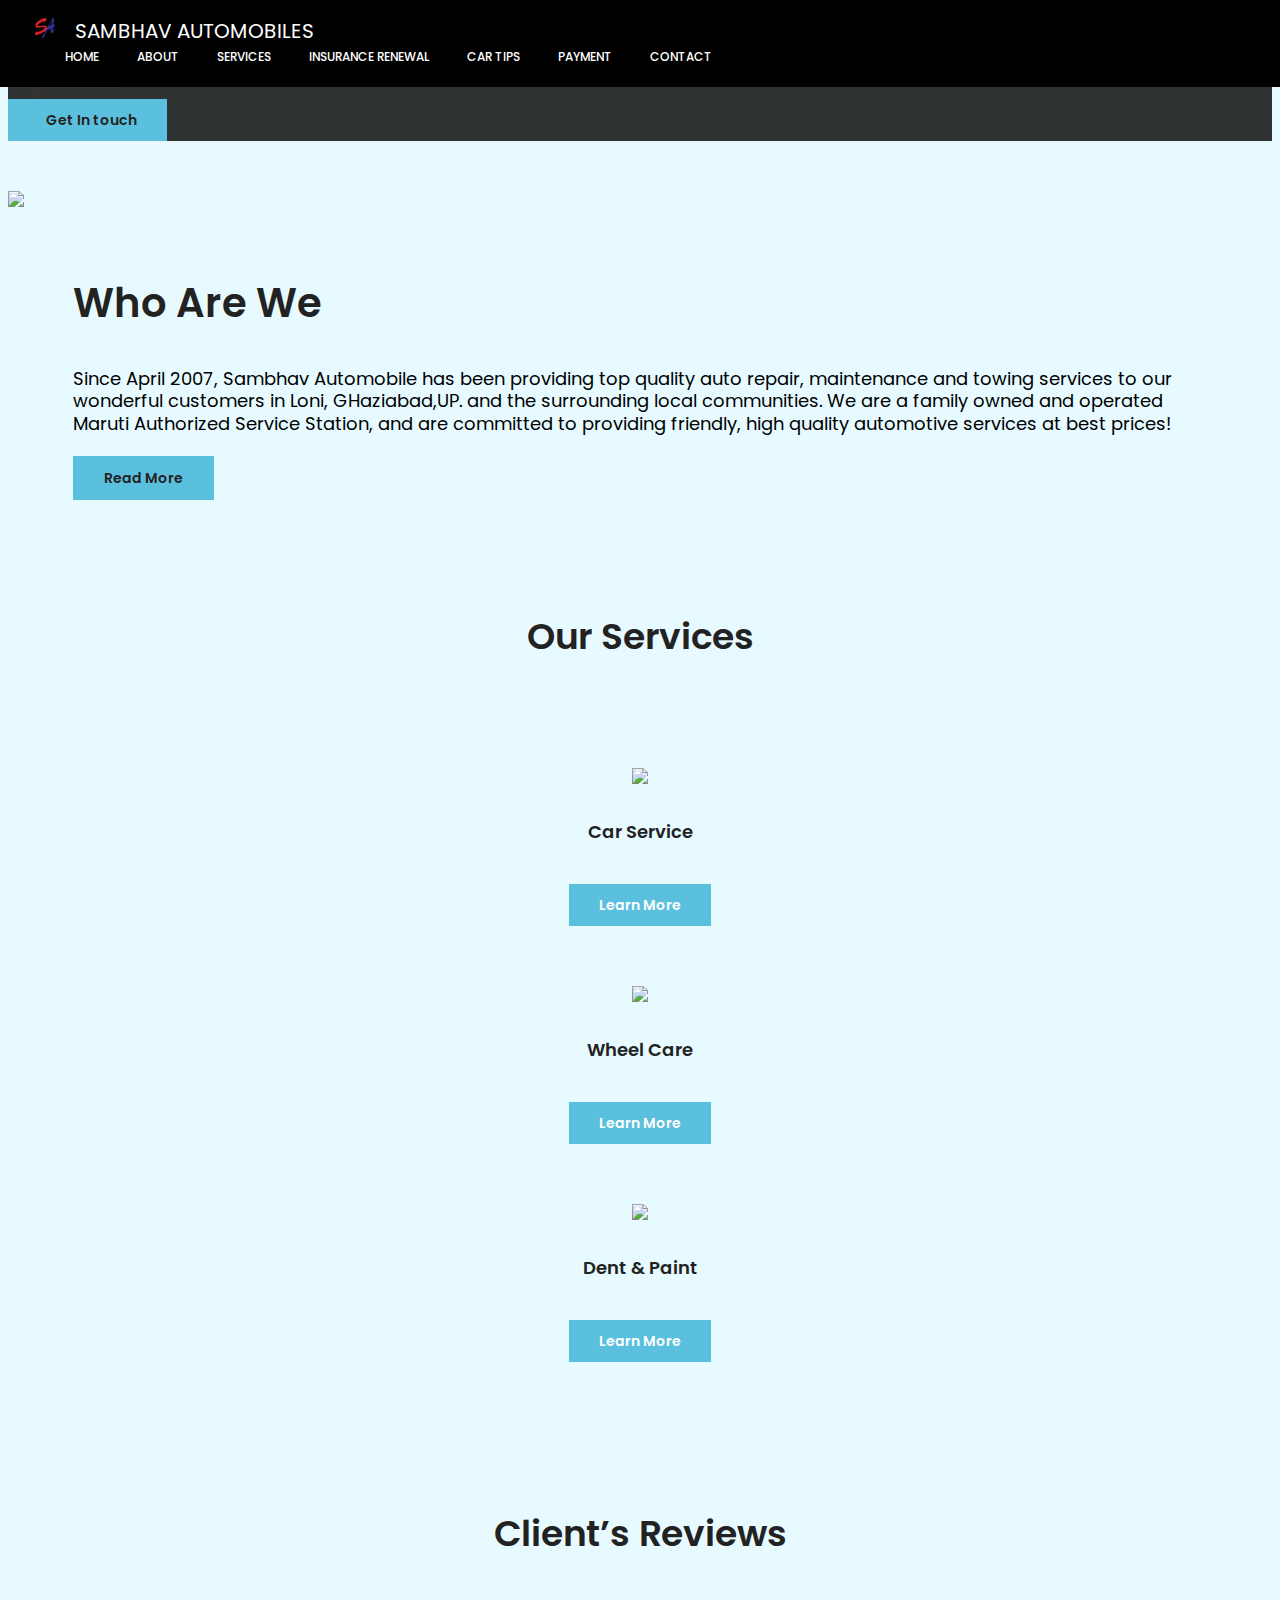
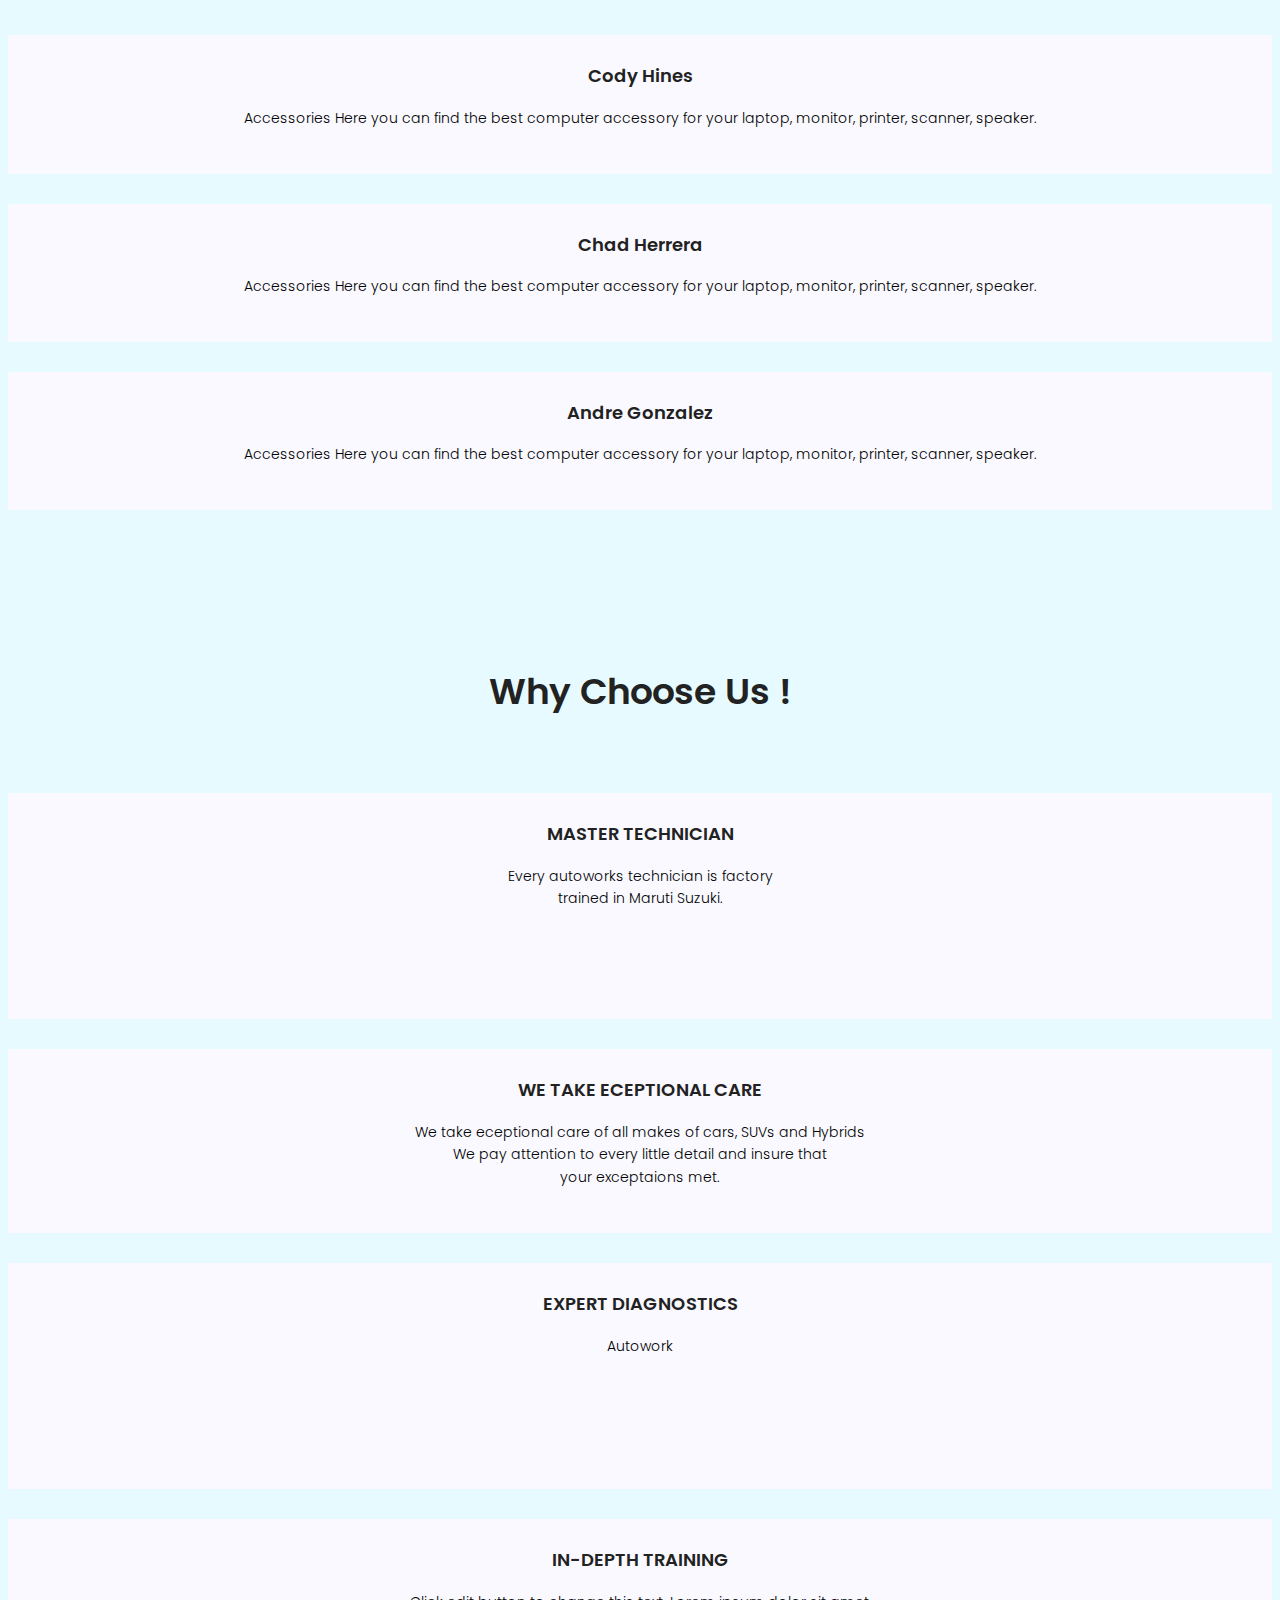
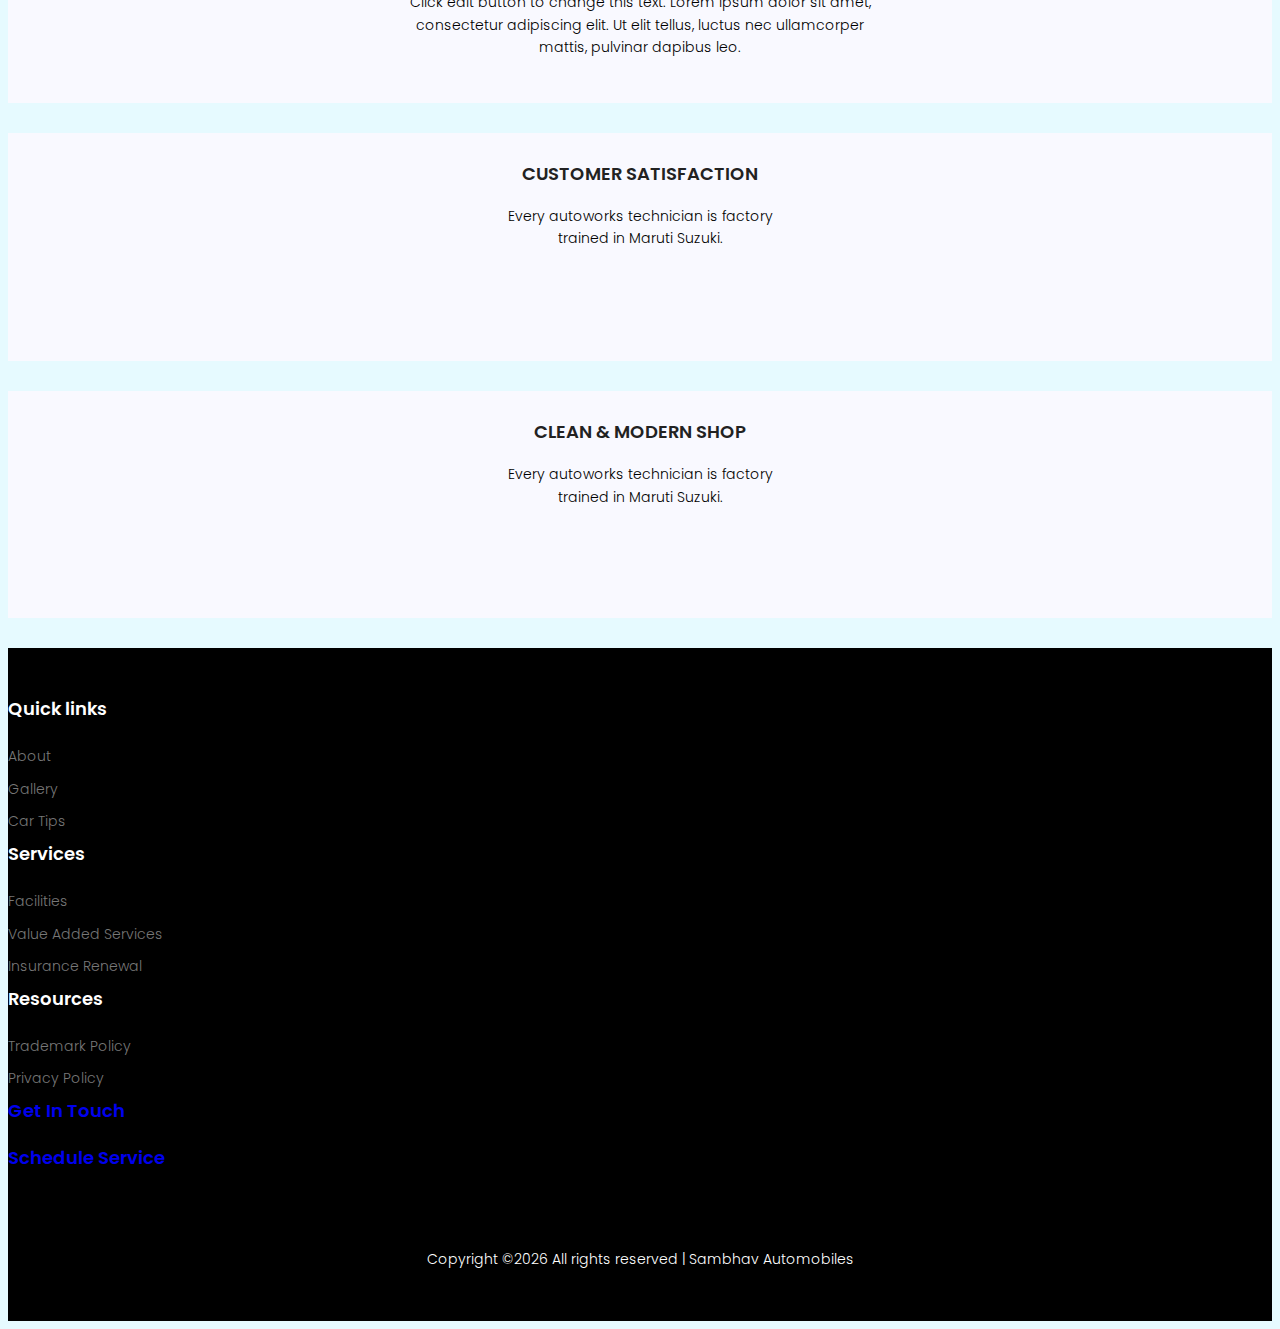
==== index.html @ 6af75072 "17th Sept 2019" ====
<!DOCTYPE html>
	<html lang="zxx" class="no-js">
	<head>
		<!-- Mobile Specific Meta -->
		<meta name="viewport" content="width=device-width, initial-scale=1, shrink-to-fit=no">
		<!-- Favicon-->
		<link rel="shortcut icon" href="img/fav.png">
		<!-- Author Meta -->
		<meta name="author" content="saksham_johri">
		<!-- Meta Description -->
		<meta name="description" content="">
		<!-- Meta Keyword -->
		<meta name="keywords" content="">
		<!-- meta character set -->
		<meta charset="UTF-8">
		<!-- Site Title -->
		<title>Sambhav Automobiles</title>

		<link href="https://fonts.googleapis.com/css?family=Poppins:100,200,400,300,500,600,700" rel="stylesheet"> 
			<!--
			CSS
			============================================= -->
			<link rel="stylesheet" href="css/linearicons.css">
			<link rel="stylesheet" href="css/font-awesome.min.css">
			<link rel="stylesheet" href="css/bootstrap.css">
			<link rel="stylesheet" href="css/magnific-popup.css">
			<link rel="stylesheet" href="css/nice-select.css">							
			<link rel="stylesheet" href="css/animate.min.css">
			<link rel="stylesheet" href="css/jquery-ui.css">			
			<link rel="stylesheet" href="css/main.css">
		</head>
        
		<body>	
			  <header id="header">
		  		
			    <div class="container main-menu">
			    	<div class="row align-items-center justify-content-between d-flex">
			    		<a href="index.html"><img src="logo/fav.png" title="Sambhav Automobiles" height="20px" width="20px"><b style="color: white; font-size: 20px; padding-left: 20px">SAMBHAV AUTOMOBILES</b></a>		
						<nav id="nav-menu-container">
							<ul class="nav-menu">
							     <li class="menu-active"><a href="index.html">Home</a></li>
							     <li class="menu-has-children"><a href="">About</a>
                                     <ul>
							         <li><a href="about.html">About Us</a></li>
							         <li><a href="gallery.html">Gallery</a></li>
                                     <li><a href="#">Review</a></li>
                                    </ul>
                                </li>
                                 <li class="menu-has-children"><a href="">Services</a>
                                    <ul>
							         <li><a href="facilities.html">Facilities</a></li>
							         <li><a href="value_added_services.html">Value Added Services</a></li>
                                     <li><a href="#">Pick &amp; Drop</a></li>
                                    </ul>
                                 </li>
                                 <li><a href="#">Insurance Renewal</a></li>
							     <li><a href="car_tips.html">Car Tips</a></li>
                                 <li><a href="#">Payment</a></li>                                
							     <li><a href="contact.html">Contact</a></li>
							</ul>
						</nav><!-- #nav-menu-container -->		
			    	</div>
			    </div>
			  </header><!-- #header -->

			<!-- start banner Area -->
			<section class="banner-area relative" id="home">
				<div class="overlay overlay-bg"></div>	
				<div class="container">
					<div class="row fullscreen d-flex align-items-center justify-content-between">
						<div class="banner-content col-lg-6 col-md-6 ">
							<h2 class="text-uppercase" style="color: white; font-size: 38px">
								Get Best &amp; Assured Services<br>
                                At Your Vehicle's Favourite<br>
                                Service Spot!!<br><br>				
							</h2>
                            <a href="contact.html" class="primary-btn text-uppercase"><i class="fa fa-phone" style="padding-right: 8px"></i>Get In touch</a>
                            
						</div>
																	
					</div>
				</div>					
			</section>
			<!-- End banner Area -->	

			<!-- Start home-about Area -->
			<section class="home-about-area section-gap">
				<div class="container">
					<div class="row align-items-center">
						<div class="col-lg-6 about-left">
							<img class="img-fluid" src="img/about-img.jpg">
						</div>
						<div class="col-lg-6 about-right">
							<h1 style="font-size: 40px">Who Are We</h1>
							<p style="font-size: 18px;">
                                <strong><br>Since April 2007, Sambhav Automobile has been providing top quality auto repair, maintenance and towing services to our wonderful customers in Loni, GHaziabad,UP. and the surrounding local communities. We are a family owned and operated Maruti Authorized Service Station, and are committed to providing friendly, high quality automotive services at best prices!</strong>
                            </p>
							<a class="text-uppercase primary-btn" href="about.html">Read More</a>
						</div>
					</div>
				</div>	
			</section>
			<!-- End home-about Area -->
			
			<!-- Start services Area -->
			<section class="services-area pb-120">
				<div class="container">
					<div class="row section-title">
						<h1>Our Services</h1>
                        
                        <span class="elementor-divider-separator"></span>
					</div>
					<div class="row">
						<div class="col-lg-4 single-service">
							<img src="img/car.jpg">
							<a href="#"><h4>Car Service<br><br></h4></a>
							<a class="text-uppercase primary-btn" href="about.html">Learn More</a>
						</div>
						<div class="col-lg-4 single-service">
							<img src="img/wheel.jpg">
							<a href="#"><h4>Wheel Care<br><br></h4></a>
							<a class="text-uppercase primary-btn" href="about.html">Learn More</a>
						</div>
						<div class="col-lg-4 single-service">
							<img src="img/dent.jpg">
							<a href="#"><h4>Dent &amp; Paint<br><br></h4></a>
							<a class="text-uppercase primary-btn" href="about.html">Learn More</a>
						</div>												
					</div>	
				</div>	
			</section>
			<!-- End services Area -->
			
			<!-- Start reviews Area -->
			<section class="reviews-area">
				<div class="container">
					<div class="row section-title">
						<h1>Client’s Reviews</h1>
						
					</div>					
					<div class="row">
						<div class="col-lg-4 col-md-6">
							<div class="single-review">
								<h4>Cody Hines</h4>
								<p>
									Accessories Here you can find the best computer accessory for your laptop, monitor, printer, scanner, speaker.
								</p>
								<div class="star">
									<span class="fa fa-star checked"></span>
									<span class="fa fa-star checked"></span>
									<span class="fa fa-star checked"></span>
									<span class="fa fa-star"></span>
									<span class="fa fa-star"></span>
								</div>
							</div>
						</div>	
						<div class="col-lg-4 col-md-6">
							<div class="single-review">
								<h4>Chad Herrera</h4>
								<p>
									Accessories Here you can find the best computer accessory for your laptop, monitor, printer, scanner, speaker.
								</p>
								<div class="star">
									<span class="fa fa-star checked"></span>
									<span class="fa fa-star checked"></span>
									<span class="fa fa-star checked"></span>
									<span class="fa fa-star"></span>
									<span class="fa fa-star"></span>
								</div>
							</div>
						</div>	
						<div class="col-lg-4 col-md-6">
							<div class="single-review">
								<h4>Andre Gonzalez</h4>
								<p>
									Accessories Here you can find the best computer accessory for your laptop, monitor, printer, scanner, speaker.
								</p>
								<div class="star">
									<span class="fa fa-star checked"></span>
									<span class="fa fa-star checked"></span>
									<span class="fa fa-star checked"></span>
									<span class="fa fa-star"></span>
									<span class="fa fa-star"></span>
								</div>
							</div>
						</div>	
					</div>
				</div>	
			</section>
			<!-- End reviews Area -->
						
			<!-- Start latest-blog Area -->
			<section class="reviews-area">
				<div class="container">
					<div class="row section-title">
						<h1><br><br><br>Why Choose Us !</h1>
						
					</div>					
					<div class="row">
						<div class="col-lg-4 col-md-6">
							<div class="single-review" style="padding-bottom: 95px">
								<h4>MASTER TECHNICIAN</h4>
								<p>
									Every autoworks technician is factory<br>
                                    trained in Maruti Suzuki.
                                </p>
								
							</div>
						</div>
                        
                        <div class="col-lg-4 col-md-6">
							<div class="single-review">
								<h4>WE TAKE ECEPTIONAL CARE</h4>
								<p>
									We take eceptional care of all makes of cars, SUVs and Hybrids<br>
                                    We pay attention to every little detail and insure that<br>
                                    your exceptaions met.
                                </p>
								
							</div>
						</div>
                        
                        <div class="col-lg-4 col-md-6">
							<div class="single-review" style="padding-bottom: 118px">
								<h4>EXPERT DIAGNOSTICS</h4>
								<p>
									Autowork
                                </p>
								
							</div>
						</div>
                        
                        <div class="col-lg-4 col-md-6">
							<div class="single-review">
								<h4>IN-DEPTH TRAINING</h4>
								<p>
									Click edit button to change this text. Lorem ipsum dolor sit amet,<br>
                                    consectetur adipiscing elit. Ut elit tellus, luctus nec ullamcorper<br>
                                    mattis, pulvinar dapibus leo.
                                </p>
								
							</div>
						</div>
                        
                        <div class="col-lg-4 col-md-6">
							<div class="single-review" style="padding-bottom: 97px">
								<h4>CUSTOMER SATISFACTION</h4>
								<p>
									Every autoworks technician is factory<br>
                                    trained in Maruti Suzuki.
                                </p>
								
							</div>
						</div>
                        
                        <div class="col-lg-4 col-md-6">
							<div class="single-review" style="padding-bottom: 96px">
								<h4>CLEAN &amp; MODERN SHOP</h4>
								<p>
									Every autoworks technician is factory<br>
                                    trained in Maruti Suzuki.
                                </p>
								
							</div>
						</div>
						
							
					</div>
				</div>	
			</section>
			<!-- End latest-blog Area -->
			
			<!-- start footer Area -->		
			<footer class="footer-area section-gap">
				<div class="container">
					<div class="row">
						<div class="col-lg-2 col-md-6 col-sm-6">
							<div class="single-footer-widget">
								<h6>Quick links</h6>
								<ul>
									<li><a href="about.html">About</a></li>
									<li><a href="gallery.html">Gallery</a></li>
									<li><a href="car_tips.html">Car Tips</a></li>
									
								</ul>								
							</div>
						</div>
						<div class="col-lg-2 col-md-6 col-sm-6">
							<div class="single-footer-widget">
								<h6>Services</h6>
								<ul>
									<li><a href="facilities.html">Facilities</a></li>
									<li><a href="value_added_services.html">Value Added Services</a></li>
									<li><a href="#">Insurance Renewal</a></li>
									
								</ul>								
							</div>
						</div>
						<div class="col-lg-2 col-md-6 col-sm-6">
							<div class="single-footer-widget">
								<h6>Resources</h6>
								<ul>
									<li><a href="trademark-policy.html">Trademark Policy</a></li>
									<li><a href="privacy_policy.html">Privacy Policy</a></li>
									
								</ul>								
							</div>
						</div>												
						<div class="col-lg-5 col-md-6 col-sm-6 social-widget">
							<div class="single-footer-widget">
                                <h6><a href="contact.html">Get In Touch</a></h6>
								<h6><a href="#">Schedule Service</a></h6>
							</div>
						</div>							
						
						<p class="mt-80 mx-auto footer-text col-lg-12" style="color: white">
                            Copyright &copy;<script>document.write(new Date().getFullYear());</script> All rights reserved | Sambhav Automobiles
                        </p>
																
					</div>
				</div>
				</footer>	
			<!-- End footer Area -->	

			<script src="js/vendor/jquery-2.2.4.min.js"></script>
			<script src="https://cdnjs.cloudflare.com/ajax/libs/popper.js/1.12.9/umd/popper.min.js" integrity="sha384-ApNbgh9B+Y1QKtv3Rn7W3mgPxhU9K/ScQsAP7hUibX39j7fakFPskvXusvfa0b4Q" crossorigin="anonymous"></script>
			<script src="js/vendor/bootstrap.min.js"></script>			
			<script src="https://maps.googleapis.com/maps/api/js?key=AIzaSyBhOdIF3Y9382fqJYt5I_sswSrEw5eihAA"></script>
  			<script src="js/easing.min.js"></script>			
			<script src="js/hoverIntent.js"></script>
			<script src="js/superfish.min.js"></script>	
			<script src="js/jquery.ajaxchimp.min.js"></script>
			<script src="js/jquery.magnific-popup.min.js"></script>	
 			<script src="js/jquery-ui.js"></script>								
			<script src="js/jquery.nice-select.min.js"></script>							
			<script src="js/mail-script.js"></script>	
			<script src="js/main.js"></script>	
		</body>
	</html>
---- css/main.css ----
/******************************************************************
Theme Name: Taxi 
Description: 
Author: Colorlib
Author URI: 
Version: 1.0
Created: 07/04/2018
******************************************************************/
/*------------------------------------------------------------------


-------------------------------------------------------------------*/
/*------------------------------------------------------------------
[Table of contents]

1.  Basic Styles
	1.1	Variables
	1.2	Mixins
	1.3	Flexbox
	1.4	Reset
2.  Elements
3.  Menu Style 
4.  Home Page Style
5.  Blog Styles
6.  Contact Page Style
7.  Footer Style

-------------------------------------------------------------------*/
/* =================================== */
/*  Font Family and Colors Styles
/* =================================== */
/*

$primary-font	: 'Poppins', sans-serif;
---------------------------------------------

$primary-color	: #5bc0de;
$title-color	: #222222;
$text-color		: #777777;

$white			: #fff;
$offwhite		: #f9f9ff;
$black			: #222;

*/
/* =================================== */
/*  Basic Style 
/* =================================== */
::-moz-selection {
  /* Code for Firefox */
  background-color: #5bc0de;
  color: #fff;
}

::selection {
  background-color: #5bc0de;
  color: #fff;
}

::-webkit-input-placeholder {
  /* WebKit, Blink, Edge */
  color: #777777;
  font-weight: 300;
}

:-moz-placeholder {
  /* Mozilla Firefox 4 to 18 */
  color: #777777;
  opacity: 1;
  font-weight: 300;
}

::-moz-placeholder {
  /* Mozilla Firefox 19+ */
  color: #777777;
  opacity: 1;
  font-weight: 300;
}

:-ms-input-placeholder {
  /* Internet Explorer 10-11 */
  color: #777777;
  font-weight: 300;
}

::-ms-input-placeholder {
  /* Microsoft Edge */
  color: #777777;
  font-weight: 300;
}

body {
  
  font-family: "Poppins", sans-serif;
  font-size: 14px;
  font-weight: 300;
  line-height: 1.625em;
  position: relative;
    background-color: #e6faff;
}

ol, ul {
  margin: 0;
  padding: 0;
  list-style: none;
}

select {
  display: block;
}

figure {
  margin: 0;
}

a {
  -webkit-transition: all 0.3s ease 0s;
  -moz-transition: all 0.3s ease 0s;
  -o-transition: all 0.3s ease 0s;
  transition: all 0.3s ease 0s;
}

iframe {
  border: 0;
}

a, a:focus, a:hover {
  text-decoration: none;
  outline: 0;
}

.btn.active.focus,
.btn.active:focus,
.btn.focus,
.btn.focus:active,
.btn:active:focus,
.btn:focus {
  text-decoration: none;
  outline: 0;
}

.card-panel {
  margin: 0;
  padding: 60px;
}

/**
 *  Typography
 *
 **/
.btn i, .btn-large i, .btn-floating i, .btn-large i, .btn-flat i {
  font-size: 1em;
  line-height: inherit;
}

.gray-bg {
  background: #f9f9ff;
}

h1, h2, h3,
h4, h5, h6 {
  font-family: "Poppins", sans-serif;
  color: #222222;
  line-height: 1.2em !important;
  margin-bottom: 0;
  margin-top: 0;
  font-weight: 600;
}

.h1, .h2, .h3,
.h4, .h5, .h6 {
  margin-bottom: 0;
  margin-top: 0;
  font-family: "Poppins", sans-serif;
  font-weight: 600;
  color: #222222;
}

h1, .h1 {
  font-size: 36px;
}

h2, .h2 {
  font-size: 30px;
}

h3, .h3 {
  font-size: 24px;
}

h4, .h4 {
  font-size: 18px;
}

h5, .h5 {
  font-size: 16px;
}

h6, .h6 {
  font-size: 14px;
  color: #222222;
}

td, th {
  border-radius: 0px;
}

/**
 * For modern browsers
 * 1. The space content is one way to avoid an Opera bug when the
 *    contenteditable attribute is included anywhere else in the document.
 *    Otherwise it causes space to appear at the top and bottom of elements
 *    that are clearfixed.
 * 2. The use of `table` rather than `block` is only necessary if using
 *    `:before` to contain the top-margins of child elements.
 */
.clear::before, .clear::after {
  content: " ";
  display: table;
}

.clear::after {
  clear: both;
}

.fz-11 {
  font-size: 11px;
}

.fz-12 {
  font-size: 12px;
}

.fz-13 {
  font-size: 13px;
}

.fz-14 {
  font-size: 14px;
}

.fz-15 {
  font-size: 15px;
}

.fz-16 {
  font-size: 16px;
}

.fz-18 {
  font-size: 18px;
}

.fz-30 {
  font-size: 30px;
}

.fz-48 {
  font-size: 48px !important;
}

.fw100 {
  font-weight: 100;
}

.fw300 {
  font-weight: 300;
}

.fw400 {
  font-weight: 400 !important;
}

.fw500 {
  font-weight: 500;
}

.f700 {
  font-weight: 700;
}

.fsi {
  font-style: italic;
}

.mt-10 {
  margin-top: 10px;
}

.mt-15 {
  margin-top: 15px;
}

.mt-20 {
  margin-top: 20px;
}

.mt-25 {
  margin-top: 25px;
}

.mt-30 {
  margin-top: 30px;
}

.mt-35 {
  margin-top: 35px;
}

.mt-40 {
  margin-top: 40px;
}

.mt-50 {
  margin-top: 50px;
}

.mt-60 {
  margin-top: 60px;
}

.mt-70 {
  margin-top: 70px;
}

.mt-80 {
  margin-top: 80px;
}

.mt-100 {
  margin-top: 100px;
}

.mt-120 {
  margin-top: 120px;
}

.mt-150 {
  margin-top: 150px;
}

.ml-0 {
  margin-left: 0 !important;
}

.ml-5 {
  margin-left: 5px !important;
}

.ml-10 {
  margin-left: 10px;
}

.ml-15 {
  margin-left: 15px;
}

.ml-20 {
  margin-left: 20px;
}

.ml-30 {
  margin-left: 30px;
}

.ml-50 {
  margin-left: 50px;
}

.mr-0 {
  margin-right: 0 !important;
}

.mr-5 {
  margin-right: 5px !important;
}

.mr-15 {
  margin-right: 15px;
}

.mr-10 {
  margin-right: 10px;
}

.mr-20 {
  margin-right: 20px;
}

.mr-30 {
  margin-right: 30px;
}

.mr-50 {
  margin-right: 50px;
}

.mb-0 {
  margin-bottom: 0px;
}

.mb-0-i {
  margin-bottom: 0px !important;
}

.mb-5 {
  margin-bottom: 5px;
}

.mb-10 {
  margin-bottom: 10px;
}

.mb-15 {
  margin-bottom: 15px;
}

.mb-20 {
  margin-bottom: 20px;
}

.mb-25 {
  margin-bottom: 25px;
}

.mb-30 {
  margin-bottom: 30px;
}

.mb-40 {
  margin-bottom: 40px;
}

.mb-50 {
  margin-bottom: 50px;
}

.mb-60 {
  margin-bottom: 60px;
}

.mb-70 {
  margin-bottom: 70px;
}

.mb-80 {
  margin-bottom: 80px;
}

.mb-90 {
  margin-bottom: 90px;
}

.mb-100 {
  margin-bottom: 100px;
}

.pt-0 {
  padding-top: 0px;
}

.pt-10 {
  padding-top: 10px;
}

.pt-15 {
  padding-top: 15px;
}

.pt-20 {
  padding-top: 20px;
}

.pt-25 {
  padding-top: 25px;
}

.pt-30 {
  padding-top: 30px;
}

.pt-40 {
  padding-top: 40px;
}

.pt-50 {
  padding-top: 50px;
}

.pt-60 {
  padding-top: 60px;
}

.pt-70 {
  padding-top: 70px;
}

.pt-80 {
  padding-top: 80px;
}

.pt-90 {
  padding-top: 90px;
}

.pt-100 {
  padding-top: 100px;
}

.pt-120 {
  padding-top: 120px;
}

.pt-150 {
  padding-top: 150px;
}

.pt-170 {
  padding-top: 170px;
}

.pb-0 {
  padding-bottom: 0px;
}

.pb-10 {
  padding-bottom: 10px;
}

.pb-15 {
  padding-bottom: 15px;
}

.pb-20 {
  padding-bottom: 20px;
}

.pb-25 {
  padding-bottom: 25px;
}

.pb-30 {
  padding-bottom: 30px;
}

.pb-40 {
  padding-bottom: 40px;
}

.pb-50 {
  padding-bottom: 50px;
}

.pb-60 {
  padding-bottom: 60px;
}

.pb-70 {
  padding-bottom: 70px;
}

.pb-80 {
  padding-bottom: 80px;
}

.pb-90 {
  padding-bottom: 90px;
}

.pb-100 {
  padding-bottom: 100px;
}

.pb-120 {
  padding-bottom: 120px;
}

.pb-150 {
  padding-bottom: 150px;
}

.pr-30 {
  padding-right: 30px;
}

.pl-30 {
  padding-left: 30px;
}

.pl-90 {
  padding-left: 90px;
}

.p-40 {
  padding: 40px;
}

.float-left {
  float: left;
}

.float-right {
  float: right;
}

.text-italic {
  font-style: italic;
}

.text-white {
  color: #fff;
}

.text-black {
  color: #000;
}

.transition {
  -webkit-transition: all 0.3s ease 0s;
  -moz-transition: all 0.3s ease 0s;
  -o-transition: all 0.3s ease 0s;
  transition: all 0.3s ease 0s;
}

.section-full {
  padding: 100px 0;
}

.section-half {
  padding: 75px 0;
}

.text-center {
  text-align: center;
}

.text-left {
  text-align: left;
}

.text-rigth {
  text-align: right;
}

.flex {
  display: -webkit-box;
  display: -webkit-flex;
  display: -moz-flex;
  display: -ms-flexbox;
  display: flex;
}

.inline-flex {
  display: -webkit-inline-box;
  display: -webkit-inline-flex;
  display: -moz-inline-flex;
  display: -ms-inline-flexbox;
  display: inline-flex;
}

.flex-grow {
  -webkit-box-flex: 1;
  -webkit-flex-grow: 1;
  -moz-flex-grow: 1;
  -ms-flex-positive: 1;
  flex-grow: 1;
}

.flex-wrap {
  -webkit-flex-wrap: wrap;
  -moz-flex-wrap: wrap;
  -ms-flex-wrap: wrap;
  flex-wrap: wrap;
}

.flex-left {
  -webkit-box-pack: start;
  -ms-flex-pack: start;
  -webkit-justify-content: flex-start;
  -moz-justify-content: flex-start;
  justify-content: flex-start;
}

.flex-middle {
  -webkit-box-align: center;
  -ms-flex-align: center;
  -webkit-align-items: center;
  -moz-align-items: center;
  align-items: center;
}

.flex-right {
  -webkit-box-pack: end;
  -ms-flex-pack: end;
  -webkit-justify-content: flex-end;
  -moz-justify-content: flex-end;
  justify-content: flex-end;
}

.flex-top {
  -webkit-align-self: flex-start;
  -moz-align-self: flex-start;
  -ms-flex-item-align: start;
  align-self: flex-start;
}

.flex-center {
  -webkit-box-pack: center;
  -ms-flex-pack: center;
  -webkit-justify-content: center;
  -moz-justify-content: center;
  justify-content: center;
}

.flex-bottom {
  -webkit-align-self: flex-end;
  -moz-align-self: flex-end;
  -ms-flex-item-align: end;
  align-self: flex-end;
}

.space-between {
  -webkit-box-pack: justify;
  -ms-flex-pack: justify;
  -webkit-justify-content: space-between;
  -moz-justify-content: space-between;
  justify-content: space-between;
}

.space-around {
  -ms-flex-pack: distribute;
  -webkit-justify-content: space-around;
  -moz-justify-content: space-around;
  justify-content: space-around;
}

.flex-column {
  -webkit-box-direction: normal;
  -webkit-box-orient: vertical;
  -webkit-flex-direction: column;
  -moz-flex-direction: column;
  -ms-flex-direction: column;
  flex-direction: column;
}

.flex-cell {
  display: -webkit-box;
  display: -webkit-flex;
  display: -moz-flex;
  display: -ms-flexbox;
  display: flex;
  -webkit-box-flex: 1;
  -webkit-flex-grow: 1;
  -moz-flex-grow: 1;
  -ms-flex-positive: 1;
  flex-grow: 1;
}

.display-table {
  display: table;
}

.light {
  color: #fff;
}

.dark {
  color: #222;
}

.relative {
  position: relative;
}

.overflow-hidden {
  overflow: hidden;
}

.overlay {
  position: absolute;
  left: 0;
  right: 0;
  top: 0;
  bottom: 0;
}

.container.fullwidth {
  width: 100%;
}

.container.no-padding {
  padding-left: 0;
  padding-right: 0;
}

.no-padding {
  padding: 0;
}

.section-bg {
  background: #f9fafc;
}

@media (max-width: 767px) {
  .no-flex-xs {
    display: block !important;
  }
}

.row.no-margin {
  margin-left: 0;
  margin-right: 0;
}

/* =================================== */
/*  Elements Page Styles
/* =================================== */
/*---------- Start Elements Page -------------*/
.whole-wrap {
  background-color: #fff;
}

.generic-banner {
  margin-top: 60px;
  background-color: #5bc0de;
  text-align: center;
}

.generic-banner .height {
  height: 600px;
}

@media (max-width: 767.98px) {
  .generic-banner .height {
    height: 400px;
  }
}

.generic-banner .generic-banner-content h2 {
  line-height: 1.2em;
  margin-bottom: 20px;
}

@media (max-width: 991.98px) {
  .generic-banner .generic-banner-content h2 br {
    display: none;
  }
}

.generic-banner .generic-banner-content p {
  text-align: center;
  font-size: 16px;
}

@media (max-width: 991.98px) {
  .generic-banner .generic-banner-content p br {
    display: none;
  }
}

.generic-content h1 {
  font-weight: 600;
}

.about-generic-area {
  background: #fff;
}

.about-generic-area p {
  margin-bottom: 20px;
}

.white-bg {
  background: #fff;
}

.section-top-border {
  padding: 50px 0;
  border-top: 1px dotted #eee;
}

.switch-wrap {
  margin-bottom: 10px;
}

.switch-wrap p {
  margin: 0;
}

/*---------- End Elements Page -------------*/
.sample-text-area {
  background: #fff;
  padding: 100px 0 70px 0;
}

.sample-text {
  margin-bottom: 0;
}

.text-heading {
  margin-bottom: 30px;
  font-size: 24px;
}

.typo-list {
  margin-bottom: 10px;
}

@media (max-width: 767px) {
  .typo-sec {
    margin-bottom: 30px;
  }
}

@media (max-width: 767px) {
  .element-wrap {
    margin-top: 30px;
  }
}

b, sup, sub, u, del {
  color: #5bc0de;
}

h1 {
  font-size: 36px;
}

h2 {
  font-size: 30px;
}

h3 {
  font-size: 24px;
}

h4 {
  font-size: 18px;
}

h5 {
  font-size: 16px;
}

h6 {
  font-size: 14px;
}

h1, h2, h3, h4, h5, h6 {
  line-height: 1.5em;
}

.typography h1, .typography h2, .typography h3, .typography h4, .typography h5, .typography h6 {
  color: #777777;
}

.button-area {
  background: #fff;
}

.button-area .border-top-generic {
  padding: 70px 15px;
  border-top: 1px dotted #eee;
}

.button-group-area .genric-btn {
  margin-right: 10px;
  margin-top: 10px;
}

.button-group-area .genric-btn:last-child {
  margin-right: 0;
}

.genric-btn {
  display: inline-block;
  outline: none;
  line-height: 40px;
  padding: 0 30px;
  font-size: .8em;
  text-align: center;
  text-decoration: none;
  font-weight: 500;
  cursor: pointer;
  -webkit-transition: all 0.3s ease 0s;
  -moz-transition: all 0.3s ease 0s;
  -o-transition: all 0.3s ease 0s;
  transition: all 0.3s ease 0s;
}

.genric-btn:focus {
  outline: none;
}

.genric-btn.e-large {
  padding: 0 40px;
  line-height: 50px;
}

.genric-btn.large {
  line-height: 45px;
}

.genric-btn.medium {
  line-height: 30px;
}

.genric-btn.small {
  line-height: 25px;
}

.genric-btn.radius {
  border-radius: 3px;
}

.genric-btn.circle {
  border-radius: 20px;
}

.genric-btn.arrow {
  display: -webkit-inline-box;
  display: -ms-inline-flexbox;
  display: inline-flex;
  -webkit-box-align: center;
  -ms-flex-align: center;
  align-items: center;
}

.genric-btn.arrow span {
  margin-left: 10px;
}

.genric-btn.default {
  color: #222222;
  background: #f9f9ff;
  border: 1px solid transparent;
}

.genric-btn.default:hover {
  border: 1px solid #f9f9ff;
  background: #fff;
}

.genric-btn.default-border {
  border: 1px solid #f9f9ff;
  background: #fff;
}

.genric-btn.default-border:hover {
  color: #222222;
  background: #f9f9ff;
  border: 1px solid transparent;
}

.genric-btn.primary {
  color: #fff;
  background: #5bc0de;
  border: 1px solid transparent;
}

.genric-btn.primary:hover {
  color: #5bc0de;
  border: 1px solid #5bc0de;
  background: #fff;
}

.genric-btn.primary-border {
  color: #5bc0de;
  border: 1px solid #5bc0de;
  background: #fff;
}

.genric-btn.primary-border:hover {
  color: #fff;
  background: #5bc0de;
  border: 1px solid transparent;
}

.genric-btn.success {
  color: #fff;
  background: #4cd3e3;
  border: 1px solid transparent;
}

.genric-btn.success:hover {
  color: #4cd3e3;
  border: 1px solid #4cd3e3;
  background: #fff;
}

.genric-btn.success-border {
  color: #4cd3e3;
  border: 1px solid #4cd3e3;
  background: #fff;
}

.genric-btn.success-border:hover {
  color: #fff;
  background: #4cd3e3;
  border: 1px solid transparent;
}

.genric-btn.info {
  color: #fff;
  background: #38a4ff;
  border: 1px solid transparent;
}

.genric-btn.info:hover {
  color: #38a4ff;
  border: 1px solid #38a4ff;
  background: #fff;
}

.genric-btn.info-border {
  color: #38a4ff;
  border: 1px solid #38a4ff;
  background: #fff;
}

.genric-btn.info-border:hover {
  color: #fff;
  background: #38a4ff;
  border: 1px solid transparent;
}

.genric-btn.warning {
  color: #fff;
  background: #f4e700;
  border: 1px solid transparent;
}

.genric-btn.warning:hover {
  color: #f4e700;
  border: 1px solid #f4e700;
  background: #fff;
}

.genric-btn.warning-border {
  color: #f4e700;
  border: 1px solid #f4e700;
  background: #fff;
}

.genric-btn.warning-border:hover {
  color: #fff;
  background: #f4e700;
  border: 1px solid transparent;
}

.genric-btn.danger {
  color: #fff;
  background: #f44a40;
  border: 1px solid transparent;
}

.genric-btn.danger:hover {
  color: #f44a40;
  border: 1px solid #f44a40;
  background: #fff;
}

.genric-btn.danger-border {
  color: #f44a40;
  border: 1px solid #f44a40;
  background: #fff;
}

.genric-btn.danger-border:hover {
  color: #fff;
  background: #f44a40;
  border: 1px solid transparent;
}

.genric-btn.link {
  color: #222222;
  background: #f9f9ff;
  text-decoration: underline;
  border: 1px solid transparent;
}

.genric-btn.link:hover {
  color: #222222;
  border: 1px solid #f9f9ff;
  background: #fff;
}

.genric-btn.link-border {
  color: #222222;
  border: 1px solid #f9f9ff;
  background: #fff;
  text-decoration: underline;
}

.genric-btn.link-border:hover {
  color: #222222;
  background: #f9f9ff;
  border: 1px solid transparent;
}

.genric-btn.disable {
  color: #222222, 0.3;
  background: #f9f9ff;
  border: 1px solid transparent;
  cursor: not-allowed;
}

.generic-blockquote {
  padding: 30px 50px 30px 30px;
  background: #f9f9ff;
  border-left: 2px solid #5bc0de;
}

@media (max-width: 991px) {
  .progress-table-wrap {
    overflow-x: scroll;
  }
}

.progress-table {
  background: #f9f9ff;
  padding: 15px 0px 30px 0px;
  min-width: 800px;
}

.progress-table .serial {
  width: 11.83%;
  padding-left: 30px;
}

.progress-table .country {
  width: 28.07%;
}

.progress-table .visit {
  width: 19.74%;
}

.progress-table .percentage {
  width: 40.36%;
  padding-right: 50px;
}

.progress-table .table-head {
  display: flex;
}

.progress-table .table-head .serial, .progress-table .table-head .country, .progress-table .table-head .visit, .progress-table .table-head .percentage {
  color: #222222;
  line-height: 40px;
  text-transform: uppercase;
  font-weight: 500;
}

.progress-table .table-row {
  padding: 15px 0;
  border-top: 1px solid #edf3fd;
  display: flex;
}

.progress-table .table-row .serial, .progress-table .table-row .country, .progress-table .table-row .visit, .progress-table .table-row .percentage {
  display: flex;
  align-items: center;
}

.progress-table .table-row .country img {
  margin-right: 15px;
}

.progress-table .table-row .percentage .progress {
  width: 80%;
  border-radius: 0px;
  background: transparent;
}

.progress-table .table-row .percentage .progress .progress-bar {
  height: 5px;
  line-height: 5px;
}

.progress-table .table-row .percentage .progress .progress-bar.color-1 {
  background-color: #6382e6;
}

.progress-table .table-row .percentage .progress .progress-bar.color-2 {
  background-color: #e66686;
}

.progress-table .table-row .percentage .progress .progress-bar.color-3 {
  background-color: #f09359;
}

.progress-table .table-row .percentage .progress .progress-bar.color-4 {
  background-color: #73fbaf;
}

.progress-table .table-row .percentage .progress .progress-bar.color-5 {
  background-color: #73fbaf;
}

.progress-table .table-row .percentage .progress .progress-bar.color-6 {
  background-color: #6382e6;
}

.progress-table .table-row .percentage .progress .progress-bar.color-7 {
  background-color: #a367e7;
}

.progress-table .table-row .percentage .progress .progress-bar.color-8 {
  background-color: #e66686;
}

.single-gallery-image {
  margin-top: 30px;
  background-repeat: no-repeat !important;
  background-position: center center !important;
  background-size: cover !important;
  height: 200px;
  -webkit-transition: all 0.3s ease 0s;
  -moz-transition: all 0.3s ease 0s;
  -o-transition: all 0.3s ease 0s;
  transition: all 0.3s ease 0s;
}

.single-gallery-image:hover {
  opacity: .8;
}

.list-style {
  width: 14px;
  height: 14px;
}

.unordered-list li {
  position: relative;
  padding-left: 30px;
  line-height: 1.82em !important;
}

.unordered-list li:before {
  content: "";
  position: absolute;
  width: 14px;
  height: 14px;
  border: 3px solid #5bc0de;
  background: #fff;
  top: 4px;
  left: 0;
  border-radius: 50%;
}

.ordered-list {
  margin-left: 30px;
}

.ordered-list li {
  list-style-type: decimal-leading-zero;
  color: #5bc0de;
  font-weight: 500;
  line-height: 1.82em !important;
}

.ordered-list li span {
  font-weight: 300;
  color: #777777;
}

.ordered-list-alpha li {
  margin-left: 30px;
  list-style-type: lower-alpha;
  color: #5bc0de;
  font-weight: 500;
  line-height: 1.82em !important;
}

.ordered-list-alpha li span {
  font-weight: 300;
  color: #777777;
}

.ordered-list-roman li {
  margin-left: 30px;
  list-style-type: lower-roman;
  color: #5bc0de;
  font-weight: 500;
  line-height: 1.82em !important;
}

.ordered-list-roman li span {
  font-weight: 300;
  color: #777777;
}

.single-input {
  display: block;
  width: 100%;
  line-height: 40px;
  border: none;
  outline: none;
  background: #f9f9ff;
  padding: 0 20px;
}

.single-input:focus {
  outline: none;
}

.input-group-icon {
  position: relative;
}

.input-group-icon .icon {
  position: absolute;
  left: 20px;
  top: 0;
  line-height: 40px;
  z-index: 3;
}

.input-group-icon .icon i {
  color: #797979;
}

.input-group-icon .single-input {
  padding-left: 45px;
}

.single-textarea {
  display: block;
  width: 100%;
  line-height: 40px;
  border: none;
  outline: none;
  background: #f9f9ff;
  padding: 0 20px;
  height: 100px;
  resize: none;
}

.single-textarea:focus {
  outline: none;
}

.single-input-primary {
  display: block;
  width: 100%;
  line-height: 40px;
  border: 1px solid transparent;
  outline: none;
  background: #f9f9ff;
  padding: 0 20px;
}

.single-input-primary:focus {
  outline: none;
  border: 1px solid #5bc0de;
}

.single-input-accent {
  display: block;
  width: 100%;
  line-height: 40px;
  border: 1px solid transparent;
  outline: none;
  background: #f9f9ff;
  padding: 0 20px;
}

.single-input-accent:focus {
  outline: none;
  border: 1px solid #eb6b55;
}

.single-input-secondary {
  display: block;
  width: 100%;
  line-height: 40px;
  border: 1px solid transparent;
  outline: none;
  background: #f9f9ff;
  padding: 0 20px;
}

.single-input-secondary:focus {
  outline: none;
  border: 1px solid #f09359;
}

.default-switch {
  width: 35px;
  height: 17px;
  border-radius: 8.5px;
  background: #f9f9ff;
  position: relative;
  cursor: pointer;
}

.default-switch input {
  position: absolute;
  left: 0;
  top: 0;
  right: 0;
  bottom: 0;
  width: 100%;
  height: 100%;
  opacity: 0;
  cursor: pointer;
}

.default-switch input + label {
  position: absolute;
  top: 1px;
  left: 1px;
  width: 15px;
  height: 15px;
  border-radius: 50%;
  background: #5bc0de;
  -webkit-transition: all 0.2s;
  -moz-transition: all 0.2s;
  -o-transition: all 0.2s;
  transition: all 0.2s;
  box-shadow: 0px 4px 5px 0px rgba(0, 0, 0, 0.2);
  cursor: pointer;
}

.default-switch input:checked + label {
  left: 19px;
}

.single-element-widget {
  margin-bottom: 30px;
}

.primary-switch {
  width: 35px;
  height: 17px;
  border-radius: 8.5px;
  background: #f9f9ff;
  position: relative;
  cursor: pointer;
}

.primary-switch input {
  position: absolute;
  left: 0;
  top: 0;
  right: 0;
  bottom: 0;
  width: 100%;
  height: 100%;
  opacity: 0;
}

.primary-switch input + label {
  position: absolute;
  left: 0;
  top: 0;
  right: 0;
  bottom: 0;
  width: 100%;
  height: 100%;
}

.primary-switch input + label:before {
  content: "";
  position: absolute;
  left: 0;
  top: 0;
  right: 0;
  bottom: 0;
  width: 100%;
  height: 100%;
  background: transparent;
  border-radius: 8.5px;
  cursor: pointer;
  -webkit-transition: all 0.2s;
  -moz-transition: all 0.2s;
  -o-transition: all 0.2s;
  transition: all 0.2s;
}

.primary-switch input + label:after {
  content: "";
  position: absolute;
  top: 1px;
  left: 1px;
  width: 15px;
  height: 15px;
  border-radius: 50%;
  background: #fff;
  -webkit-transition: all 0.2s;
  -moz-transition: all 0.2s;
  -o-transition: all 0.2s;
  transition: all 0.2s;
  box-shadow: 0px 4px 5px 0px rgba(0, 0, 0, 0.2);
  cursor: pointer;
}

.primary-switch input:checked + label:after {
  left: 19px;
}

.primary-switch input:checked + label:before {
  background: #5bc0de;
}

.confirm-switch {
  width: 35px;
  height: 17px;
  border-radius: 8.5px;
  background: #f9f9ff;
  position: relative;
  cursor: pointer;
}

.confirm-switch input {
  position: absolute;
  left: 0;
  top: 0;
  right: 0;
  bottom: 0;
  width: 100%;
  height: 100%;
  opacity: 0;
}

.confirm-switch input + label {
  position: absolute;
  left: 0;
  top: 0;
  right: 0;
  bottom: 0;
  width: 100%;
  height: 100%;
}

.confirm-switch input + label:before {
  content: "";
  position: absolute;
  left: 0;
  top: 0;
  right: 0;
  bottom: 0;
  width: 100%;
  height: 100%;
  background: transparent;
  border-radius: 8.5px;
  -webkit-transition: all 0.2s;
  -moz-transition: all 0.2s;
  -o-transition: all 0.2s;
  transition: all 0.2s;
  cursor: pointer;
}

.confirm-switch input + label:after {
  content: "";
  position: absolute;
  top: 1px;
  left: 1px;
  width: 15px;
  height: 15px;
  border-radius: 50%;
  background: #fff;
  -webkit-transition: all 0.2s;
  -moz-transition: all 0.2s;
  -o-transition: all 0.2s;
  transition: all 0.2s;
  box-shadow: 0px 4px 5px 0px rgba(0, 0, 0, 0.2);
  cursor: pointer;
}

.confirm-switch input:checked + label:after {
  left: 19px;
}

.confirm-switch input:checked + label:before {
  background: #4cd3e3;
}

.primary-checkbox {
  width: 16px;
  height: 16px;
  border-radius: 3px;
  background: #f9f9ff;
  position: relative;
  cursor: pointer;
}

.primary-checkbox input {
  position: absolute;
  left: 0;
  top: 0;
  right: 0;
  bottom: 0;
  width: 100%;
  height: 100%;
  opacity: 0;
}

.primary-checkbox input + label {
  position: absolute;
  left: 0;
  top: 0;
  right: 0;
  bottom: 0;
  width: 100%;
  height: 100%;
  border-radius: 3px;
  cursor: pointer;
  border: 1px solid #f1f1f1;
}

.primary-checkbox input:checked + label {
  background: url(../img/elements/primary-check.png) no-repeat center center/cover;
  border: none;
}

.confirm-checkbox {
  width: 16px;
  height: 16px;
  border-radius: 3px;
  background: #f9f9ff;
  position: relative;
  cursor: pointer;
}

.confirm-checkbox input {
  position: absolute;
  left: 0;
  top: 0;
  right: 0;
  bottom: 0;
  width: 100%;
  height: 100%;
  opacity: 0;
}

.confirm-checkbox input + label {
  position: absolute;
  left: 0;
  top: 0;
  right: 0;
  bottom: 0;
  width: 100%;
  height: 100%;
  border-radius: 3px;
  cursor: pointer;
  border: 1px solid #f1f1f1;
}

.confirm-checkbox input:checked + label {
  background: url(../img/elements/success-check.png) no-repeat center center/cover;
  border: none;
}

.disabled-checkbox {
  width: 16px;
  height: 16px;
  border-radius: 3px;
  background: #f9f9ff;
  position: relative;
  cursor: pointer;
}

.disabled-checkbox input {
  position: absolute;
  left: 0;
  top: 0;
  right: 0;
  bottom: 0;
  width: 100%;
  height: 100%;
  opacity: 0;
}

.disabled-checkbox input + label {
  position: absolute;
  left: 0;
  top: 0;
  right: 0;
  bottom: 0;
  width: 100%;
  height: 100%;
  border-radius: 3px;
  cursor: pointer;
  border: 1px solid #f1f1f1;
}

.disabled-checkbox input:disabled {
  cursor: not-allowed;
  z-index: 3;
}

.disabled-checkbox input:checked + label {
  background: url(../img/elements/disabled-check.png) no-repeat center center/cover;
  border: none;
}

.primary-radio {
  width: 16px;
  height: 16px;
  border-radius: 8px;
  background: #f9f9ff;
  position: relative;
  cursor: pointer;
}

.primary-radio input {
  position: absolute;
  left: 0;
  top: 0;
  right: 0;
  bottom: 0;
  width: 100%;
  height: 100%;
  opacity: 0;
}

.primary-radio input + label {
  position: absolute;
  left: 0;
  top: 0;
  right: 0;
  bottom: 0;
  width: 100%;
  height: 100%;
  border-radius: 8px;
  cursor: pointer;
  border: 1px solid #f1f1f1;
}

.primary-radio input:checked + label {
  background: url(../img/elements/primary-radio.png) no-repeat center center/cover;
  border: none;
}

.confirm-radio {
  width: 16px;
  height: 16px;
  border-radius: 8px;
  background: #f9f9ff;
  position: relative;
  cursor: pointer;
}

.confirm-radio input {
  position: absolute;
  left: 0;
  top: 0;
  right: 0;
  bottom: 0;
  width: 100%;
  height: 100%;
  opacity: 0;
}

.confirm-radio input + label {
  position: absolute;
  left: 0;
  top: 0;
  right: 0;
  bottom: 0;
  width: 100%;
  height: 100%;
  border-radius: 8px;
  cursor: pointer;
  border: 1px solid #f1f1f1;
}

.confirm-radio input:checked + label {
  background: url(../img/elements/success-radio.png) no-repeat center center/cover;
  border: none;
}

.disabled-radio {
  width: 16px;
  height: 16px;
  border-radius: 8px;
  background: #f9f9ff;
  position: relative;
  cursor: pointer;
}

.disabled-radio input {
  position: absolute;
  left: 0;
  top: 0;
  right: 0;
  bottom: 0;
  width: 100%;
  height: 100%;
  opacity: 0;
}

.disabled-radio input + label {
  position: absolute;
  left: 0;
  top: 0;
  right: 0;
  bottom: 0;
  width: 100%;
  height: 100%;
  border-radius: 8px;
  cursor: pointer;
  border: 1px solid #f1f1f1;
}

.disabled-radio input:disabled {
  cursor: not-allowed;
  z-index: 3;
}

.disabled-radio input:checked + label {
  background: url(../img/elements/disabled-radio.png) no-repeat center center/cover;
  border: none;
}

.default-select {
  height: 40px;
}

.default-select .nice-select {
  border: none;
  border-radius: 0px;
  height: 40px;
  background: #f9f9ff;
  padding-left: 20px;
  padding-right: 40px;
}

.default-select .nice-select .list {
  margin-top: 0;
  border: none;
  border-radius: 0px;
  box-shadow: none;
  width: 100%;
  padding: 10px 0 10px 0px;
}

.default-select .nice-select .list .option {
  font-weight: 300;
  -webkit-transition: all 0.3s ease 0s;
  -moz-transition: all 0.3s ease 0s;
  -o-transition: all 0.3s ease 0s;
  transition: all 0.3s ease 0s;
  line-height: 28px;
  min-height: 28px;
  font-size: 12px;
  padding-left: 20px;
}

.default-select .nice-select .list .option.selected {
  color: #5bc0de;
  background: transparent;
}

.default-select .nice-select .list .option:hover {
  color: #5bc0de;
  background: transparent;
}

.default-select .current {
  margin-right: 50px;
  font-weight: 300;
}

.default-select .nice-select::after {
  right: 20px;
}

@media (max-width: 991px) {
  .left-align-p p {
    margin-top: 20px;
  }
}

.form-select {
  height: 40px;
  width: 100%;
}

.form-select .nice-select {
  border: none;
  border-radius: 0px;
  height: 40px;
  background: #f9f9ff;
  padding-left: 45px;
  padding-right: 40px;
  width: 100%;
}

.form-select .nice-select .list {
  margin-top: 0;
  border: none;
  border-radius: 0px;
  box-shadow: none;
  width: 100%;
  padding: 10px 0 10px 0px;
}

.form-select .nice-select .list .option {
  font-weight: 300;
  -webkit-transition: all 0.3s ease 0s;
  -moz-transition: all 0.3s ease 0s;
  -o-transition: all 0.3s ease 0s;
  transition: all 0.3s ease 0s;
  line-height: 28px;
  min-height: 28px;
  font-size: 12px;
  padding-left: 45px;
}

.form-select .nice-select .list .option.selected {
  color: #5bc0de;
  background: transparent;
}

.form-select .nice-select .list .option:hover {
  color: #5bc0de;
  background: transparent;
}

.form-select .current {
  margin-right: 50px;
  font-weight: 300;
}

.form-select .nice-select::after {
  right: 20px;
}

/* =================================== */
/*  Menu Styles
/* =================================== */
.header-top {
  background: url("../img/menu-top.jpg");
  background-size: cover;
  height: 20px;
  -webkit-transition: all 0.3s ease 0s;
  -moz-transition: all 0.3s ease 0s;
  -o-transition: all 0.3s ease 0s;
  transition: all 0.3s ease 0s;
}

@media (max-width: 991px) {
  .header-top {
    display: none;
  }
}

.top-head-btn {
  background: #5bc0de;
  padding: 9px 26px;
}

.main-menu {
  position: absolute;
  margin-left: auto;
  margin-right: auto;
  left: 0;
  right: 0;
  padding: 18px 35px;
  background: #000;
  -webkit-transition: all 0.3s ease 0s;
  -moz-transition: all 0.3s ease 0s;
  -o-transition: all 0.3s ease 0s;
  transition: all 0.3s ease 0s;
}

@media (max-width: 991px) {
  .container.main-menu {
    max-width: 100% !important;
  }
}

#header {
  padding: 0px 0px 24px 0px;
  position: fixed;
  left: 0;
  top: 0;
  right: 0;
  transition: all 0.5s;
  z-index: 997;
}

@media (max-width: 991px) {
  #header {
    padding: 0px 0px 0px 0px;
  }
}

#header.header-scrolled {
  transition: all 0.5s;
  box-shadow: -21.213px 21.213px 30px 0px rgba(158, 158, 158, 0.3);
  background-color: #000;
  height: 60px;
}

#header.header-scrolled .header-top {
  -webkit-transition: all 0.3s ease 0s;
  -moz-transition: all 0.3s ease 0s;
  -o-transition: all 0.3s ease 0s;
  transition: all 0.3s ease 0s;
  display: none;
}

@media (max-width: 673px) {
  #logo {
    margin-left: 20px;
  }
}

#header #logo h1 {
  font-size: 34px;
  margin: 0;
  padding: 0;
  line-height: 1;
  font-weight: 700;
  letter-spacing: 3px;
}

#header #logo h1 a,
#header #logo h1 a:hover {
  color: #000;
  padding-left: 10px;
  border-left: 4px solid #5bc0de;
}

#header #logo img {
  padding: 0;
  margin: 0;
}

@media (max-width: 768px) {
  #header #logo h1 {
    font-size: 28px;
  }
  #header #logo img {
    max-height: 40px;
  }
}

/* Nav Menu Essentials */
.nav-menu,
.nav-menu * {
  margin: 0;
  padding: 0;
  list-style: none;
}

.nav-menu ul {
  position: absolute;
  display: none;
  top: 100%;
  right: 0;
  z-index: 99;
}

.nav-menu li {
  position: relative;
  white-space: nowrap;
}

.nav-menu > li {
  float: left;
}

.nav-menu li:hover > ul,
.nav-menu li.sfHover > ul {
  display: block;
}

.nav-menu ul ul {
  top: 0;
  right: 100%;
}

.nav-menu ul li {
  min-width: 180px;
}

/* Nav Menu Arrows */
.sf-arrows .sf-with-ul {
  padding-right: 30px;
}

.sf-arrows .sf-with-ul:after {
  content: "\f107";
  position: absolute;
  right: 15px;
  font-family: FontAwesome;
  font-style: normal;
  font-weight: normal;
}

.sf-arrows ul .sf-with-ul:after {
  content: "\f105";
}

/* Nav Meu Container */
@media (max-width: 991px) {
  #nav-menu-container {
    display: none;
  }
}

/* Nav Meu Styling */
.nav-menu a {
  padding: 0px 8px 0px 20px;
  text-decoration: none;
  display: inline-block;
  color: #fff;
  font-weight: 500;
  font-size: 12px;
  text-transform: uppercase;
  outline: none;
}

.nav-menu > li {
  margin-left: 10px;
}

.nav-menu ul {
  margin: 12px 0 0 0;
  padding: 10px;
  box-shadow: 0px 0px 30px rgba(127, 137, 161, 0.25);
  background: #fff;
}

.nav-menu ul li {
  transition: 0.3s;
}

.nav-menu ul li a {
  padding: 5px 10px;
  color: #333;
  transition: 0.3s;
  display: block;
  font-size: 12px;
  text-transform: none;
}

.nav-menu ul li:hover > a {
  color: #5bc0de;
}

.nav-menu ul ul {
  margin-right: 10px;
  margin-top: 0;
}

/* Mobile Nav Toggle */
#mobile-nav-toggle {
  position: fixed;
  right: 15px;
  z-index: 999;
  top: 16px;
  border: 0;
  background: none;
  font-size: 24px;
  display: none;
  transition: all 0.4s;
  outline: none;
  cursor: pointer;
}

#mobile-nav-toggle i {
  color: #fff;
  font-weight: 900;
}

@media (max-width: 991px) {
  #mobile-nav-toggle {
    display: inline;
  }
  #nav-menu-container {
    display: none;
  }
}

/* Mobile Nav Styling */
#mobile-nav {
  position: fixed;
  top: 0;
  padding-top: 18px;
  bottom: 0;
  z-index: 998;
  background: rgba(0, 0, 0, 0.8);
  left: -260px;
  width: 260px;
  overflow-y: auto;
  transition: 0.4s;
}

#mobile-nav ul {
  padding: 0;
  margin: 0;
  list-style: none;
}

#mobile-nav ul li {
  position: relative;
}

#mobile-nav ul li a {
  color: #fff;
  font-size: 13px;
  text-transform: uppercase;
  overflow: hidden;
  padding: 10px 22px 10px 15px;
  position: relative;
  text-decoration: none;
  width: 100%;
  display: block;
  outline: none;
  font-weight: 700;
}

#mobile-nav ul li a:hover {
  color: #fff;
}

#mobile-nav ul li li {
  padding-left: 30px;
}

#mobile-nav ul .menu-has-children i {
  position: absolute;
  right: 0;
  z-index: 99;
  padding: 15px;
  cursor: pointer;
  color: #fff;
}

#mobile-nav ul .menu-has-children i.fa-chevron-up {
  color: #5bc0de;
}

#mobile-nav ul .menu-has-children li a {
  text-transform: none;
}

#mobile-nav ul .menu-item-active {
  color: #5bc0de;
}

#mobile-body-overly {
  width: 100%;
  height: 100%;
  z-index: 997;
  top: 0;
  left: 0;
  position: fixed;
  background: rgba(0, 0, 0, 0.7);
  display: none;
}

/* Mobile Nav body classes */
body.mobile-nav-active {
  overflow: hidden;
}

body.mobile-nav-active #mobile-nav {
  left: 0;
}

body.mobile-nav-active #mobile-nav-toggle {
  color: #fff;
}

/* =================================== */
/*  Homepage Styles
/* =================================== */
.section-gap {
  padding: 50px 0;
}

.alert-msg {
  color: #008000;
}

.primary-btn {
  background: #5bc0de;
  line-height: 42px;
  padding-left: 30px;
  padding-right: 30px;
  border: none;
  color: #fff;
  display: inline-block;
  font-weight: 600;
  position: relative;
  -webkit-transition: all 0.3s ease 0s;
  -moz-transition: all 0.3s ease 0s;
  -o-transition: all 0.3s ease 0s;
  transition: all 0.3s ease 0s;
  cursor: pointer;
  position: relative;
}

.primary-btn:focus {
  outline: none;
}

.primary-btn span {
  color: #fff;
  position: absolute;
  top: 50%;
  transform: translateY(-60%);
  right: 30px;
  -webkit-transition: all 0.3s ease 0s;
  -moz-transition: all 0.3s ease 0s;
  -o-transition: all 0.3s ease 0s;
  transition: all 0.3s ease 0s;
}

.primary-btn:hover {
  color: #fff;
}

.primary-btn:hover span {
  color: #fff;
  right: 20px;
}

.primary-btn.white {
  border: 1px solid #fff;
  color: #fff;
}

.primary-btn.white span {
  color: #fff;
}

.primary-btn.white:hover {
  background: #fff;
  color: #5bc0de;
}

.primary-btn.white:hover span {
  color: #5bc0de;
}

.primary-btn.squire {
  border-radius: 0px !important;
  border: 1px solid transparent;
}

.primary-btn.squire:hover {
  border: 1px solid #fff;
  background: transparent;
  color: #fff;
}

.overlay {
  position: absolute;
  left: 0;
  right: 0;
  top: 0;
  bottom: 0;
}

.section-title {
  text-align: center;
  display: block;
  margin-left: auto;
  margin-right: auto;
  margin-bottom: 80px;
}

.section-title h1 {
  margin-bottom: 10px;
}

/*-------- Start Banner Area ------------*/
.banner-area {
  background: url(../img/header-bg.jpg) center;
  background-size: cover;
}

.banner-area .overlay-bg {
  background-color: rgba(0, 0, 0, 0.8);
}

@media (max-width: 767px) {
  .fullscreen {
    height: auto !important;
  }
}

.banner-content {
  text-align: left;
}

.banner-content h1 {
  font-size: 60px;
  font-weight: 600;
  line-height: 1em;
  margin-top: 10px;
  color: #5bc0de;
}

@media (max-width: 991.98px) {
  .banner-content h1 {
    font-size: 36px;
  }
}

@media (max-width: 991.98px) {
  .banner-content h1 br {
    display: none;
  }
}

@media (max-width: 1199.98px) {
  .banner-content h1 {
    font-size: 45px;
  }
}

@media (max-width: 480px) {
  .banner-content h1 {
    font-size: 32px;
  }
}

.banner-content h6 {
  font-size: 14px;
  font-weight: 400;
  text-transform: uppercase;
  letter-spacing: 2px;
}

@media (max-width: 1280px) {
  .banner-content br {
    display: none;
  }
}

.banner-content .primary-btn {
  background-color: #5bc0de;
  color: #222;
  font-weight: 600;
  font-size: 14px;
}

.banner-content .primary-btn:hover {
  background-color: #fff;
}

@media (max-width: 767px) {
  .banner-content {
    padding-top: 100px;
    padding-bottom: 50px;
  }
}

.header-right {
  background-color: #5bc0de;
  border: 1px solid #4b5263;
  padding: 50px;
  text-align: center;
}

@media (max-width: 767px) {
  .header-right {
    margin-bottom: 50px;
  }
}

@media (max-width: 413px) {
  .header-right {
    padding: 20px;
  }
}

.header-right .default-select .nice-select {
  width: 100%;
  border-radius: .25rem;
  background-color: #000000;
}

.header-right .form-control {
  font-size: 14px;
  padding: 0.575rem 0.75rem;
  background-color: #000000;
  border: none;
}

.header-right .input-group-text {
  margin-right: 0;
  border-top-right-radius: .25rem !important;
  border-bottom-right-radius: .25rem !important;
  background: #fff;
  border-color: #fff;
}

.header-right .input-group-prepend span {
  color: #fff;
  background-color: #000000;
  border-color: #000000;
}

.header-right .txt-field {
  margin-bottom: 1rem;
}

.header-right .lnr {
  color: #222;
}

.header-right .dates {
  padding: 0.530rem 0.75rem;
  border: none;
}

@media (max-width: 767px) {
  .header-right .wrap-left {
    padding-right: 15px !important;
  }
  .header-right .wrap-right {
    padding-left: 15px !important;
  }
  .header-right .dates-wrap {
    margin-top: 1rem;
  }
}

.header-right .btn-lg {
  width: 100%;
  font-size: 14px;
  color: #fff;
  background-color: #000000;
}

@media (max-width: 480px) {
  .header-right {
    margin: 15px;
  }
}

.wrap-left {
  padding-right: 0.5rem !important;
}

.wrap-right {
  padding-left: 0.5rem !important;
}

.nice-select::after {
  border-bottom: 1px solid #999;
  border-right: 1px solid #999;
  content: '';
  display: block;
  height: 8px;
  margin-top: -6px;
  pointer-events: none;
  position: absolute;
  right: 12px;
  top: 50%;
  -webkit-transform-origin: 66% 66%;
  -ms-transform-origin: 66% 66%;
  transform-origin: 66% 66%;
  -webkit-transform: rotate(45deg);
  -ms-transform: rotate(45deg);
  transform: rotate(45deg);
  -webkit-transition: all 0.15s ease-in-out;
  transition: all 0.15s ease-in-out;
  width: 8px;
}

/*-------- End Banner Area ------------*/
/*-------- Start home-about Area -------------*/
@media (max-width: 991px) {
  .home-about-area .about-left {
    text-align: center;
    margin-bottom: 30px;
  }
}

.home-about-area .about-right {
  padding: 65px;
}

@media (max-width: 1024px) {
  .home-about-area .about-right {
    padding: 15px;
  }
}

.home-about-area .about-right h4 {
  font-size: 18px;
  padding: 20px 0px;
  font-weight: 300;
}

.home-about-area .about-right p {
  margin-bottom: 20px;
}

.home-about-area .about-right .primary-btn {
  color: #222;
  border: 1px solid transparent;
}

.home-about-area .about-right .primary-btn:hover {
  background-color: transparent;
  border-color: #5bc0de;
  color: #5bc0de;
}

/*-------- End home-about Area -------------*/
/*-------- Start services Area -------------*/
.services-area .single-service {
  
  text-align: center;
  padding: 30px;
  -webkit-transition: all 0.3s ease 0s;
  -moz-transition: all 0.3s ease 0s;
  -o-transition: all 0.3s ease 0s;
  transition: all 0.3s ease 0s;
}

.services-area .single-service .lnr {
  color: #222;
  font-size: 30px;
  font-weight: 900;
  -webkit-transition: all 0.3s ease 0s;
  -moz-transition: all 0.3s ease 0s;
  -o-transition: all 0.3s ease 0s;
  transition: all 0.3s ease 0s;
}

.services-area .single-service h4 {
  margin-top: 30px;
  margin-bottom: 20px;
  -webkit-transition: all 0.3s ease 0s;
  -moz-transition: all 0.3s ease 0s;
  -o-transition: all 0.3s ease 0s;
  transition: all 0.3s ease 0s;
}

.services-area .single-service:hover {
  background-color: #17a2b8;
  pointer: cursor;
}

.services-area .single-service:hover h4,
.services-area .single-service:hover .lnr {
  color: #5bc0de;
}

@media (max-width: 991px) {
  .services-area .single-service {
    margin-bottom: 30px;
  }
}

/*-------- End services Area -------------*/
/*-------- Start image-gallery Area -------------*/
.image-gallery-area {
  background-color: #f9f9ff;
}

.image-gallery-area .single-gallery:nth-child(2) {
  margin-top: 80px;
}

@media (max-width: 1024px) {
  .image-gallery-area .single-gallery:nth-child(2) {
    margin-top: 0px;
  }
}

.image-gallery-area .single-gallery img {
  width: 100%;
  margin-bottom: 30px;
  -webkit-transition: all 0.3s ease 0s;
  -moz-transition: all 0.3s ease 0s;
  -o-transition: all 0.3s ease 0s;
  transition: all 0.3s ease 0s;
}

.image-gallery-area .single-gallery a:hover img {
  opacity: .6;
}

/*-------- End image-gallery Area -------------*/
/*-------- Start review Area -------------*/
.reviews-area .single-review {
  text-align: center;
  background-color: #f9f9ff;
  padding: 30px;
  margin-bottom: 30px;
  -webkit-transition: all 0.3s ease 0s;
  -moz-transition: all 0.3s ease 0s;
  -o-transition: all 0.3s ease 0s;
  transition: all 0.3s ease 0s;
}

.reviews-area .single-review p {
  margin-top: 20px;
}

.reviews-area .single-review .star .checked {
  color: orange;
}

.reviews-area .single-review:hover {
  background-color: #17a2b8;
  cursor: pointer;
}

.reviews-area .single-review:hover h4 {
  color: #000;
}

/*-------- End review Area -------------*/
/*-------- start home-calltoaction Area -------------*/
.home-calltoaction-area {
  background: url(../img/call-action-bg.jpg) center;
  background-size: cover;
}

.home-calltoaction-area .overlay-bg {
  background-color: rgba(249, 215, 0, 0.9);
}

.home-calltoaction-area p {
  margin-bottom: 0px;
  margin-top: 20px;
  color: #222;
}

.home-calltoaction-area .btn-left {
  text-align: right;
}

@media (max-width: 991px) {
  .home-calltoaction-area .btn-left {
    text-align: left;
    margin-top: 30px;
  }
}

.home-calltoaction-area .primary-btn {
  text-transform: uppercase !important;
  background-color: #222;
}

.home-calltoaction-area .primary-btn:hover {
  background-color: #fff;
  color: #222;
}

/*-------- end home-calltoaction Area -------------*/
/*-------- Start latest-blog Area -------------*/
.single-latest-blog .thumb {
  overflow: hidden;
}

.single-latest-blog .thumb img {
  -webkit-transition: all 0.3s ease 0s;
  -moz-transition: all 0.3s ease 0s;
  -o-transition: all 0.3s ease 0s;
  transition: all 0.3s ease 0s;
  width: 100%;
}

.single-latest-blog .tags {
  margin: 20px 0px;
}

.single-latest-blog .tags li {
  display: inline-block;
  border: 1px solid #eee;
  padding: 4px 15px;
  font-size: 12px;
  font-weight: 400;
  -webkit-transition: all 0.3s ease 0s;
  -moz-transition: all 0.3s ease 0s;
  -o-transition: all 0.3s ease 0s;
  transition: all 0.3s ease 0s;
}

.single-latest-blog .tags li a {
  color: #222;
  -webkit-transition: all 0.3s ease 0s;
  -moz-transition: all 0.3s ease 0s;
  -o-transition: all 0.3s ease 0s;
  transition: all 0.3s ease 0s;
}

.single-latest-blog .tags li:hover {
  background-color: #5bc0de;
  color: #222;
  border-color: transparent;
}

.single-latest-blog h4 {
  margin-bottom: 20px;
  -webkit-transition: all 0.3s ease 0s;
  -moz-transition: all 0.3s ease 0s;
  -o-transition: all 0.3s ease 0s;
  transition: all 0.3s ease 0s;
}

.single-latest-blog h4:hover {
  color: #5bc0de;
}

.single-latest-blog .date {
  color: #222;
}

.single-latest-blog:hover .thumb img {
  -webkit-filter: brightness(50%);
  filter: brightness(50%);
  transform: scale(1.1);
}

@media (max-width: 991px) {
  .single-latest-blog {
    margin-bottom: 40px;
  }
}

/*-------- end latest-blog Area -------------*/
/*-------- Start Common Page Style For  -------------*/
.link-nav {
  margin-top: 10px;
  margin-bottom: 0px;
}

.about-banner {
  background: url(../img/top-banner.jpg) center;
}

.about-content {
  margin-top: 80px;
  padding: 50px 0px;
  text-align: center;
}

@media (max-width: 767px) {
  .about-content {
    margin-top: 70px;
  }
}

.about-content h1 {
  font-size: 48px;
  font-weight: 600;
}

.about-content a {
  color: #fff;
  font-weight: 300;
  font-size: 14px;
}

.about-content .lnr {
  margin: 0px 10px;
  font-weight: 600;
}

/*-------- End Common Page Style For  -------------*/
/* =================================== */
/*  Blog Styles
/* =================================== */
/*============ Start Blog Home Styles  =============*/
.blog-home-banner {
  background: url(../img/blog/blog-home-banner.jpg) bottom;
  background-size: cover;
  padding: 130px 0px;
}

.blog-home-banner .primary-btn {
  border-radius: 0px;
  background: #fff;
  color: #222;
  font-weight: 600;
  border: 1px solid transparent;
  -webkit-transition: all 0.3s ease 0s;
  -moz-transition: all 0.3s ease 0s;
  -o-transition: all 0.3s ease 0s;
  transition: all 0.3s ease 0s;
}

.blog-home-banner .primary-btn:hover {
  background: transparent;
  border-color: #fff;
  color: #fff;
}

.blog-home-banner .overlay-bg {
  background: rgba(0, 0, 0, 0.5);
}

.blog-page {
  background: #f9f9ff;
}

.blog-header-content h1 {
  max-width: 500px;
  margin-left: auto;
  margin-right: auto;
}

@media (max-width: 414px) {
  .blog-header-content h1 {
    font-size: 30px;
  }
}

.blog-header-content p {
  margin: 20px 0px;
}

.top-category-widget-area {
  background-color: #f9f9ff;
}

.top-category-widget-area .single-cat-widget {
  position: relative;
  text-align: center;
}

.top-category-widget-area .single-cat-widget .overlay-bg {
  background: rgba(0, 0, 0, 0.85);
  margin: 7%;
  -webkit-transition: all 0.3s ease 0s;
  -moz-transition: all 0.3s ease 0s;
  -o-transition: all 0.3s ease 0s;
  transition: all 0.3s ease 0s;
}

.top-category-widget-area .single-cat-widget img {
  width: 100%;
}

.top-category-widget-area .single-cat-widget .content-details {
  top: 32%;
  left: 0;
  right: 0;
  margin-left: auto;
  margin-right: auto;
  color: #fff;
  bottom: 0px;
  position: absolute;
}

.top-category-widget-area .single-cat-widget .content-details h4 {
  color: #fff;
}

.top-category-widget-area .single-cat-widget .content-details span {
  display: inline-block;
  background: #fff;
  width: 60%;
  height: 1%;
}

.top-category-widget-area .single-cat-widget:hover .overlay-bg {
  background: rgba(249, 215, 0, 0.85);
  margin: 7%;
  -webkit-transition: all 0.3s ease 0s;
  -moz-transition: all 0.3s ease 0s;
  -o-transition: all 0.3s ease 0s;
  transition: all 0.3s ease 0s;
}

@media (max-width: 991px) {
  .top-category-widget-area .single-cat-widget {
    margin-bottom: 50px;
  }
}

.post-content-area {
  background-color: #f9f9ff;
}

.post-content-area .single-post {
  margin-bottom: 50px;
}

.post-content-area .single-post .meta-details {
  text-align: right;
  margin-top: 35px;
}

@media (max-width: 767px) {
  .post-content-area .single-post .meta-details {
    text-align: left;
  }
}

.post-content-area .single-post .meta-details .tags {
  margin-bottom: 30px;
}

.post-content-area .single-post .meta-details .tags li {
  display: inline-block;
  font-size: 14px;
}

.post-content-area .single-post .meta-details .tags li a {
  color: #222;
  -webkit-transition: all 0.3s ease 0s;
  -moz-transition: all 0.3s ease 0s;
  -o-transition: all 0.3s ease 0s;
  transition: all 0.3s ease 0s;
}

.post-content-area .single-post .meta-details .tags li a:hover {
  color: #5bc0de;
}

@media (max-width: 1024px) {
  .post-content-area .single-post .meta-details {
    margin-top: 0px;
  }
}

.post-content-area .single-post .user-name a,
.post-content-area .single-post .date a,
.post-content-area .single-post .view a,
.post-content-area .single-post .comments a {
  color: #777777;
  margin-right: 10px;
  -webkit-transition: all 0.3s ease 0s;
  -moz-transition: all 0.3s ease 0s;
  -o-transition: all 0.3s ease 0s;
  transition: all 0.3s ease 0s;
}

.post-content-area .single-post .user-name a:hover,
.post-content-area .single-post .date a:hover,
.post-content-area .single-post .view a:hover,
.post-content-area .single-post .comments a:hover {
  color: #5bc0de;
}

.post-content-area .single-post .user-name .lnr,
.post-content-area .single-post .date .lnr,
.post-content-area .single-post .view .lnr,
.post-content-area .single-post .comments .lnr {
  font-weight: 900;
  color: #222;
}

.post-content-area .single-post .feature-img img {
  width: 100%;
}

.post-content-area .single-post .posts-title h3 {
  margin: 20px 0px;
}

.post-content-area .single-post .excert {
  margin-bottom: 20px;
}

.post-content-area .single-post .primary-btn {
  background: #fff !important;
  color: #222 !important;
  -webkit-transition: all 0.3s ease 0s;
  -moz-transition: all 0.3s ease 0s;
  -o-transition: all 0.3s ease 0s;
  transition: all 0.3s ease 0s;
  border-radius: 0px !important;
}

.post-content-area .single-post .primary-btn:hover {
  background: #5bc0de !important;
  color: #fff !important;
}

.blog-pagination {
  padding-top: 60px;
  padding-bottom: 120px;
}

.blog-pagination .page-link {
  border-radius: 0;
}

.blog-pagination .page-item {
  border: none;
}

.page-link {
  background: transparent;
  font-weight: 400;
}

.blog-pagination .page-item.active .page-link {
  background-color: #5bc0de;
  border-color: transparent;
  color: #222;
}

.blog-pagination .page-link {
  position: relative;
  display: block;
  padding: 0.5rem 0.75rem;
  margin-left: -1px;
  line-height: 1.25;
  color: #777777;
  border: none;
}

.blog-pagination .page-link .lnr {
  font-weight: 600;
}

.blog-pagination .page-item:last-child .page-link,
.blog-pagination .page-item:first-child .page-link {
  border-radius: 0;
}

.blog-pagination .page-link:hover {
  color: #fff;
  text-decoration: none;
  background-color: #5bc0de;
  border-color: #eee;
}

.sidebar-widgets {
  padding-bottom: 120px;
}

.widget-wrap {
  background: #fff;
  padding: 20px 0px;
  border: 1px solid #eee;
}

@media (max-width: 991px) {
  .widget-wrap {
    margin-top: 50px;
  }
}

.widget-wrap .single-sidebar-widget {
  margin: 30px 30px;
  padding-bottom: 30px;
  border-bottom: 1px solid #eee;
}

.widget-wrap .single-sidebar-widget:last-child {
  border-bottom: none;
  margin-bottom: 0px;
}

.widget-wrap .search-widget form.search-form input[type=text] {
  color: #222;
  padding: 10px 22px;
  font-size: 14px;
  border: none;
  float: left;
  width: 80%;
  border-bottom-left-radius: 20px;
  border-top-left-radius: 20px;
  background: #5bc0de;
}

.widget-wrap .search-widget ::-webkit-input-placeholder {
  /* Chrome/Opera/Safari */
  color: #222;
}

.widget-wrap .search-widget ::-moz-placeholder {
  /* Firefox 19+ */
  color: #222;
}

.widget-wrap .search-widget :-ms-input-placeholder {
  /* IE 10+ */
  color: #222;
}

.widget-wrap .search-widget :-moz-placeholder {
  /* Firefox 18- */
  color: #222;
}

.widget-wrap .search-widget form.search-form button {
  float: left;
  width: 20%;
  padding: 10px;
  background: #5bc0de;
  color: #222;
  font-size: 17px;
  border: none;
  cursor: pointer;
  border-bottom-right-radius: 20px;
  border-top-right-radius: 20px;
}

.widget-wrap .search-widget form.search-form::after {
  content: "";
  clear: both;
  display: table;
}

.widget-wrap .user-info-widget {
  text-align: center;
}

.widget-wrap .user-info-widget a h4 {
  margin-top: 40px;
  margin-bottom: 5px;
  -webkit-transition: all 0.3s ease 0s;
  -moz-transition: all 0.3s ease 0s;
  -o-transition: all 0.3s ease 0s;
  transition: all 0.3s ease 0s;
}

.widget-wrap .user-info-widget .social-links li {
  display: inline-block;
  margin-bottom: 10px;
}

.widget-wrap .user-info-widget .social-links li a {
  color: #222;
  padding: 10px;
  font-size: 14px;
  -webkit-transition: all 0.3s ease 0s;
  -moz-transition: all 0.3s ease 0s;
  -o-transition: all 0.3s ease 0s;
  transition: all 0.3s ease 0s;
}

.widget-wrap .user-info-widget .social-links li a:hover {
  color: #5bc0de;
}

.widget-wrap .popular-post-widget .popular-title {
  background: #5bc0de;
  color: #222;
  text-align: center;
  padding: 12px 0px;
}

.widget-wrap .popular-post-widget .popular-post-list {
  margin-top: 30px;
}

.widget-wrap .popular-post-widget .popular-post-list .thumb img {
  width: 100%;
}

.widget-wrap .popular-post-widget .single-post-list {
  margin-bottom: 20px;
}

.widget-wrap .popular-post-widget .single-post-list .details {
  margin-left: 12px;
}

.widget-wrap .popular-post-widget .single-post-list .details h6 {
  font-weight: 600;
  margin-bottom: 10px;
  -webkit-transition: all 0.3s ease 0s;
  -moz-transition: all 0.3s ease 0s;
  -o-transition: all 0.3s ease 0s;
  transition: all 0.3s ease 0s;
}

.widget-wrap .popular-post-widget .single-post-list .details h6:hover {
  color: #5bc0de;
}

.widget-wrap .popular-post-widget .single-post-list .details p {
  margin-bottom: 0px;
}

.widget-wrap .ads-widget img {
  width: 100%;
}

.widget-wrap .post-category-widget .category-title {
  background: #5bc0de;
  color: #222;
  text-align: center;
  padding: 12px 0px;
}

.widget-wrap .post-category-widget .cat-list li {
  padding-top: 15px;
  padding-bottom: 8px;
  border-bottom: 2px dotted #eee;
  -webkit-transition: all 0.3s ease 0s;
  -moz-transition: all 0.3s ease 0s;
  -o-transition: all 0.3s ease 0s;
  transition: all 0.3s ease 0s;
}

.widget-wrap .post-category-widget .cat-list li p {
  font-weight: 300;
  font-size: 14px;
  margin-bottom: 0px;
  -webkit-transition: all 0.3s ease 0s;
  -moz-transition: all 0.3s ease 0s;
  -o-transition: all 0.3s ease 0s;
  transition: all 0.3s ease 0s;
}

.widget-wrap .post-category-widget .cat-list li a {
  color: #777777;
}

.widget-wrap .post-category-widget .cat-list li:hover {
  border-color: #5bc0de;
}

.widget-wrap .post-category-widget .cat-list li:hover p {
  color: #5bc0de;
}

.widget-wrap .newsletter-widget .newsletter-title {
  background: #5bc0de;
  color: #222;
  text-align: center;
  padding: 12px 0px;
}

.widget-wrap .newsletter-widget .col-autos {
  width: 100%;
}

.widget-wrap .newsletter-widget p {
  text-align: center;
  margin: 20px 0px;
}

.widget-wrap .newsletter-widget .bbtns {
  background: #5bc0de;
  color: #222;
  font-size: 12px;
  font-weight: 500;
  padding: 8px 20px;
  border-radius: 0;
}

.widget-wrap .newsletter-widget .input-group-text {
  background: #fff;
  border-radius: 0px;
  vertical-align: top;
}

.widget-wrap .newsletter-widget .input-group-text i {
  color: #ccc;
  margin-top: -1px;
}

.widget-wrap .newsletter-widget .form-control {
  border-left: none !important;
  border-right: none !important;
  border-radius: 0px;
  font-size: 13px;
  color: #ccc;
  padding: 9px;
  padding-left: 0px;
}

.widget-wrap .newsletter-widget .form-control:focus {
  box-shadow: none;
  border-color: #ccc;
}

.widget-wrap .newsletter-widget ::-webkit-input-placeholder {
  /* Chrome/Opera/Safari */
  font-size: 13px;
  color: #ccc;
}

.widget-wrap .newsletter-widget ::-moz-placeholder {
  /* Firefox 19+ */
  font-size: 13px;
  color: #ccc;
}

.widget-wrap .newsletter-widget :-ms-input-placeholder {
  /* IE 10+ */
  font-size: 13px;
  color: #ccc;
}

.widget-wrap .newsletter-widget :-moz-placeholder {
  /* Firefox 18- */
  font-size: 13px;
  color: #ccc;
}

.widget-wrap .newsletter-widget .text-bottom {
  margin-bottom: 0px;
}

.widget-wrap .tag-cloud-widget .tagcloud-title {
  background: #5bc0de;
  color: #222;
  text-align: center;
  padding: 12px 0px;
  margin-bottom: 30px;
}

.widget-wrap .tag-cloud-widget ul li {
  display: inline-block;
  border: 1px solid #eee;
  background: #fff;
  padding: 4px 14px;
  margin-bottom: 10px;
  -webkit-transition: all 0.3s ease 0s;
  -moz-transition: all 0.3s ease 0s;
  -o-transition: all 0.3s ease 0s;
  transition: all 0.3s ease 0s;
}

.widget-wrap .tag-cloud-widget ul li:hover {
  background: #5bc0de;
}

.widget-wrap .tag-cloud-widget ul li:hover a {
  color: #222;
}

.widget-wrap .tag-cloud-widget ul li a {
  font-size: 12px;
  color: #222;
}

/*============ End Blog Home Styles  =============*/
/*============ Start Blog Single Styles  =============*/
.single-post-area {
  padding-top: 80px;
  padding-bottom: 80px;
}

.single-post-area .meta-details {
  margin-top: 20px !important;
}

.single-post-area .social-links li {
  display: inline-block;
  margin-bottom: 10px;
}

.single-post-area .social-links li a {
  color: #222;
  padding: 7px;
  font-size: 14px;
  -webkit-transition: all 0.3s ease 0s;
  -moz-transition: all 0.3s ease 0s;
  -o-transition: all 0.3s ease 0s;
  transition: all 0.3s ease 0s;
}

.single-post-area .social-links li a:hover {
  color: #5bc0de;
}

.single-post-area .quotes {
  margin-top: 20px;
  padding: 30px;
  background-color: white;
  box-shadow: -20.84px 21.58px 30px 0px rgba(176, 176, 176, 0.1);
}

.single-post-area .arrow {
  position: absolute;
}

.single-post-area .arrow .lnr {
  font-size: 20px;
  font-weight: 600;
}

.single-post-area .thumb .overlay-bg {
  background: rgba(0, 0, 0, 0.8);
}

.single-post-area .navigation-area {
  border-top: 1px solid #eee;
  padding-top: 30px;
}

.single-post-area .navigation-area .nav-left {
  text-align: left;
}

.single-post-area .navigation-area .nav-left .thumb {
  margin-right: 20px;
  background: #000;
}

.single-post-area .navigation-area .nav-left .thumb img {
  -webkit-transition: all 0.3s ease 0s;
  -moz-transition: all 0.3s ease 0s;
  -o-transition: all 0.3s ease 0s;
  transition: all 0.3s ease 0s;
}

.single-post-area .navigation-area .nav-left .lnr {
  margin-left: 20px;
  opacity: 0;
  -webkit-transition: all 0.3s ease 0s;
  -moz-transition: all 0.3s ease 0s;
  -o-transition: all 0.3s ease 0s;
  transition: all 0.3s ease 0s;
}

.single-post-area .navigation-area .nav-left:hover .lnr {
  opacity: 1;
}

.single-post-area .navigation-area .nav-left:hover .thumb img {
  opacity: .5;
}

@media (max-width: 767px) {
  .single-post-area .navigation-area .nav-left {
    margin-bottom: 30px;
  }
}

.single-post-area .navigation-area .nav-right {
  text-align: right;
}

.single-post-area .navigation-area .nav-right .thumb {
  margin-left: 20px;
  background: #000;
}

.single-post-area .navigation-area .nav-right .thumb img {
  -webkit-transition: all 0.3s ease 0s;
  -moz-transition: all 0.3s ease 0s;
  -o-transition: all 0.3s ease 0s;
  transition: all 0.3s ease 0s;
}

.single-post-area .navigation-area .nav-right .lnr {
  margin-right: 20px;
  opacity: 0;
  -webkit-transition: all 0.3s ease 0s;
  -moz-transition: all 0.3s ease 0s;
  -o-transition: all 0.3s ease 0s;
  transition: all 0.3s ease 0s;
}

.single-post-area .navigation-area .nav-right:hover .lnr {
  opacity: 1;
}

.single-post-area .navigation-area .nav-right:hover .thumb img {
  opacity: .5;
}

@media (max-width: 991px) {
  .single-post-area .sidebar-widgets {
    padding-bottom: 0px;
  }
}

.comments-area {
  background: #fff;
  border: 1px solid #eee;
  padding: 50px 20px;
  margin-top: 50px;
}

@media (max-width: 414px) {
  .comments-area {
    padding: 50px 8px;
  }
}

.comments-area h4 {
  text-align: center;
  margin-bottom: 50px;
}

.comments-area a {
  color: #222;
}

.comments-area .comment-list {
  padding-bottom: 30px;
}

.comments-area .comment-list:last-child {
  padding-bottom: 0px;
}

.comments-area .comment-list.left-padding {
  padding-left: 25px;
}

@media (max-width: 413px) {
  .comments-area .comment-list .single-comment h5 {
    font-size: 12px;
  }
  .comments-area .comment-list .single-comment .date {
    font-size: 11px;
  }
  .comments-area .comment-list .single-comment .comment {
    font-size: 10px;
  }
}

.comments-area .thumb {
  margin-right: 20px;
}

.comments-area .date {
  font-size: 13px;
  color: #cccccc;
}

.comments-area .comment {
  color: #777777;
}

.comments-area .btn-reply {
  background-color: #fff;
  color: #222;
  border: 1px solid #eee;
  padding: 8px 30px;
  display: block;
  font-weight: 600;
  -webkit-transition: all 0.3s ease 0s;
  -moz-transition: all 0.3s ease 0s;
  -o-transition: all 0.3s ease 0s;
  transition: all 0.3s ease 0s;
}

.comments-area .btn-reply:hover {
  background-color: #5bc0de;
  color: #222;
}

.comment-form {
  text-align: center;
  background: #fff;
  border: 1px solid #eee;
  padding: 50px 20px;
  margin-top: 50px;
}

.comment-form h4 {
  text-align: center;
  margin-bottom: 50px;
}

.comment-form .name {
  padding-left: 0px;
}

@media (max-width: 991px) {
  .comment-form .name {
    padding-right: 0px;
  }
}

.comment-form .email {
  padding-right: 0px;
}

@media (max-width: 991px) {
  .comment-form .email {
    padding-left: 0px;
  }
}

.comment-form .form-control {
  padding: 12px;
  background: #f9f9ff;
  border: none;
  border-radius: 0px;
  width: 100%;
  font-size: 13px;
  color: #777777;
}

.comment-form .form-control:focus {
  box-shadow: none;
  border: 1px solid #eee;
  background-color: transparent;
}

.comment-form ::-webkit-input-placeholder {
  /* Chrome/Opera/Safari */
  font-size: 13px;
  color: #777;
}

.comment-form ::-moz-placeholder {
  /* Firefox 19+ */
  font-size: 13px;
  color: #777;
}

.comment-form :-ms-input-placeholder {
  /* IE 10+ */
  font-size: 13px;
  color: #777;
}

.comment-form :-moz-placeholder {
  /* Firefox 18- */
  font-size: 13px;
  color: #777;
}

.comment-form .primary-btn {
  border-radius: 0px !important;
  border: 1px solid transparent;
  color: #222;
  font-weight: 600;
}

.comment-form .primary-btn:hover {
  background: transparent;
  border-color: #5bc0de !important;
  color: #5bc0de !important;
}

/*============ End Blog Single Styles  =============*/
/* =================================== */
/*  Contact Page Styles
/* =================================== */
.contact-page-area .map-wrap {
  margin-bottom: 120px;
}

@media (max-width: 991px) {
  .contact-page-area .map-wrap {
    margin-bottom: 50px;
  }
}

.contact-page-area .contact-btns {
  font-size: 18px;
  font-weight: 600;
  text-align: center;
  padding: 40px;
  color: #fff;
  margin-bottom: 30px;
}

.contact-page-area .contact-btns:hover {
  color: #fff;
}

.contact-page-area .form-area input {
  padding: 15px;
}

.contact-page-area .form-area input,
.contact-page-area .form-area textarea {
  border-radius: 0;
  font-size: 12px;
}

.contact-page-area .form-area textarea {
  height: 190px;
  margin-top: 0px;
  padding: 15px;
}

.contact-page-area .form-area .genric-btn {
  -webkit-transition: all 0.3s ease 0s;
  -moz-transition: all 0.3s ease 0s;
  -o-transition: all 0.3s ease 0s;
  transition: all 0.3s ease 0s;
  border-radius: 0 !important;
  font-size: 14px;
  text-transform: uppercase !important;
}

.contact-page-area .form-area .genric-btn:hover {
  border: 1px solid #5bc0de;
  color: #5bc0de !important;
}

@media (max-width: 991px) {
  .contact-page-area .address-wrap {
    margin-bottom: 30px;
  }
}

.contact-page-area .address-wrap .single-contact-address {
  margin-bottom: 8px;
}

.contact-page-area .address-wrap .single-contact-address h5 {
  font-weight: 300;
  font-size: 16px;
  margin-bottom: 5px;
}

.contact-page-area .address-wrap .single-contact-address .lnr {
  font-size: 30px;
  font-weight: 500;
  color: #5bc0de;
  margin-right: 30px;
}

/* =================================== */
/*  Footer Styles
/* =================================== */
/*-------- start footer Area -------------*/
.footer-area {
  background-color: #000000;
}

.footer-area h6 {
  color: #fff;
  margin-bottom: 25px;
  font-size: 18px;
  font-weight: 600;
}

.copy-right-text i,
.copy-right-text a {
  color: #5bc0de;
}

.footer-social a {
  padding-right: 25px;
  -webkit-transition: all 0.3s ease 0s;
  -moz-transition: all 0.3s ease 0s;
  -o-transition: all 0.3s ease 0s;
  transition: all 0.3s ease 0s;
}

.footer-social a:hover i {
  color: #5bc0de;
}

.footer-social i {
  color: #cccccc;
  -webkit-transition: all 0.3s ease 0s;
  -moz-transition: all 0.3s ease 0s;
  -o-transition: all 0.3s ease 0s;
  transition: all 0.3s ease 0s;
}

@media (max-width: 991.98px) {
  .footer-social {
    text-align: left;
  }
}

.single-footer-widget input {
  border: none;
  width: 80% !important;
  font-weight: 300;
  background: #f9f9ff;
  color: #eee;
  padding-left: 20px;
  border-radius: 0;
  font-size: 14px;
  padding: 9.5px;
}

.single-footer-widget input:focus {
  background-color: #fff;
}

.single-footer-widget ul li {
  margin-bottom: 10px;
}

.single-footer-widget ul li a {
  color: #777777;
  -webkit-transition: all 0.3s ease 0s;
  -moz-transition: all 0.3s ease 0s;
  -o-transition: all 0.3s ease 0s;
  transition: all 0.3s ease 0s;
}

.single-footer-widget ul li a:hover {
  color: #5bc0de;
}

.single-footer-widget .bb-btn {
  color: #5bc0de;
  color: #fff;
  font-weight: 300;
  border-radius: 0;
  z-index: 9999;
  cursor: pointer;
}

.single-footer-widget .info {
  position: absolute;
  margin-top: 20%;
  color: #fff;
  font-size: 12px;
}

.single-footer-widget .info.valid {
  color: green;
}

.single-footer-widget .info.error {
  color: red;
}

.single-footer-widget .click-btn {
  background-color: #5bc0de;
  color: #000;
  border-radius: 0;
  border-top-left-radius: 0px;
  border-bottom-left-radius: 0px;
  padding: 8px 12px;
  border: 0;
}

.single-footer-widget .click-btn span {
  font-weight: 500;
}

.single-footer-widget ::-moz-selection {
  /* Code for Firefox */
  background-color: #191919 !important;
  color: #777777;
}

.single-footer-widget ::selection {
  background-color: #191919 !important;
  color: #777777;
}

.single-footer-widget ::-webkit-input-placeholder {
  /* WebKit, Blink, Edge */
  color: #777777;
  font-weight: 300;
}

.single-footer-widget :-moz-placeholder {
  /* Mozilla Firefox 4 to 18 */
  color: #777777;
  opacity: 1;
  font-weight: 300;
}

.single-footer-widget ::-moz-placeholder {
  /* Mozilla Firefox 19+ */
  color: #777777;
  opacity: 1;
  font-weight: 300;
}

.single-footer-widget :-ms-input-placeholder {
  /* Internet Explorer 10-11 */
  color: #777777;
  font-weight: 300;
}

.single-footer-widget ::-ms-input-placeholder {
  /* Microsoft Edge */
  color: #777777;
  font-weight: 300;
}

@media (max-width: 991.98px) {
  .single-footer-widget {
    margin-bottom: 30px;
  }
}

@media (max-width: 800px) {
  .social-widget {
    margin-top: 30px;
  }
}

.footer-text {
  text-align: center;
  margin-bottom: 0px;
}

.footer-text a,
.footer-text i {
  color: #5bc0de;
}

.footer-bottom {
  position: absolute;
  bottom: 0px;
  width: 100%;
}

/*-------- end footer Area -------------*/
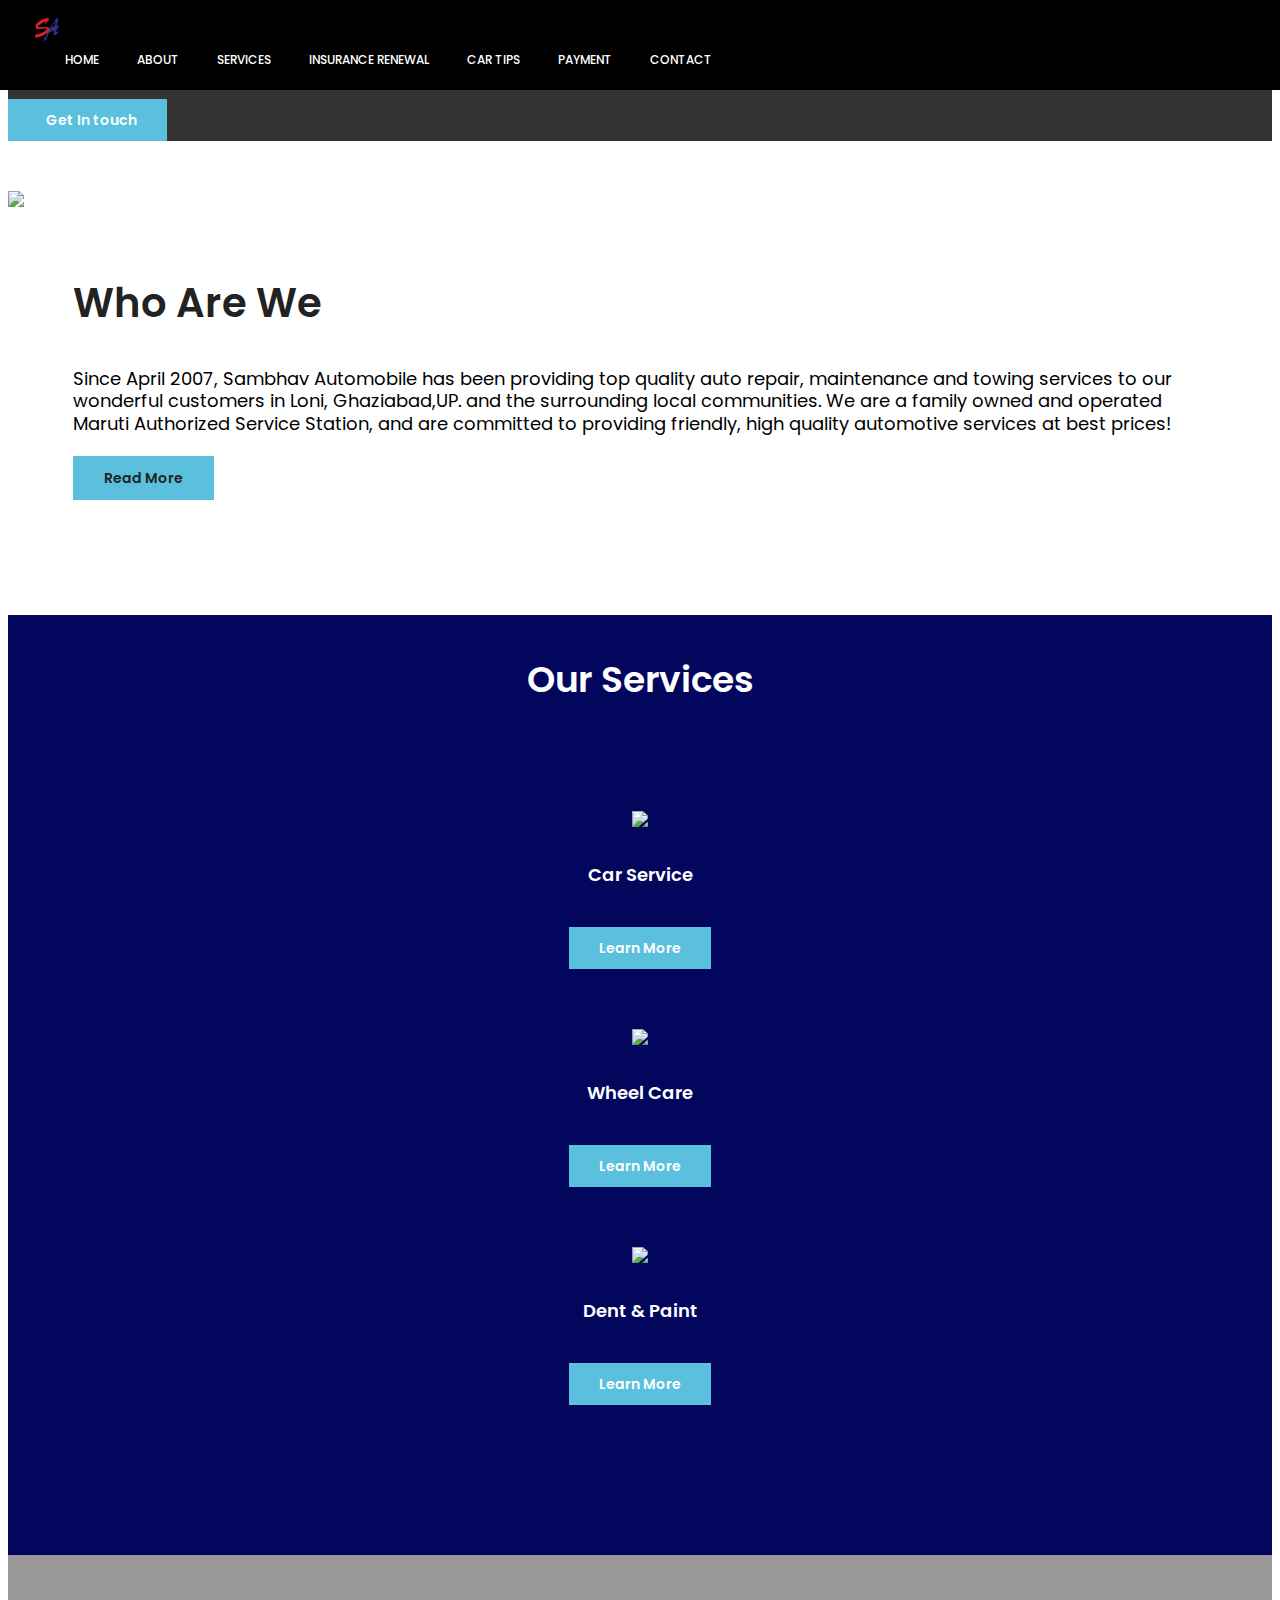
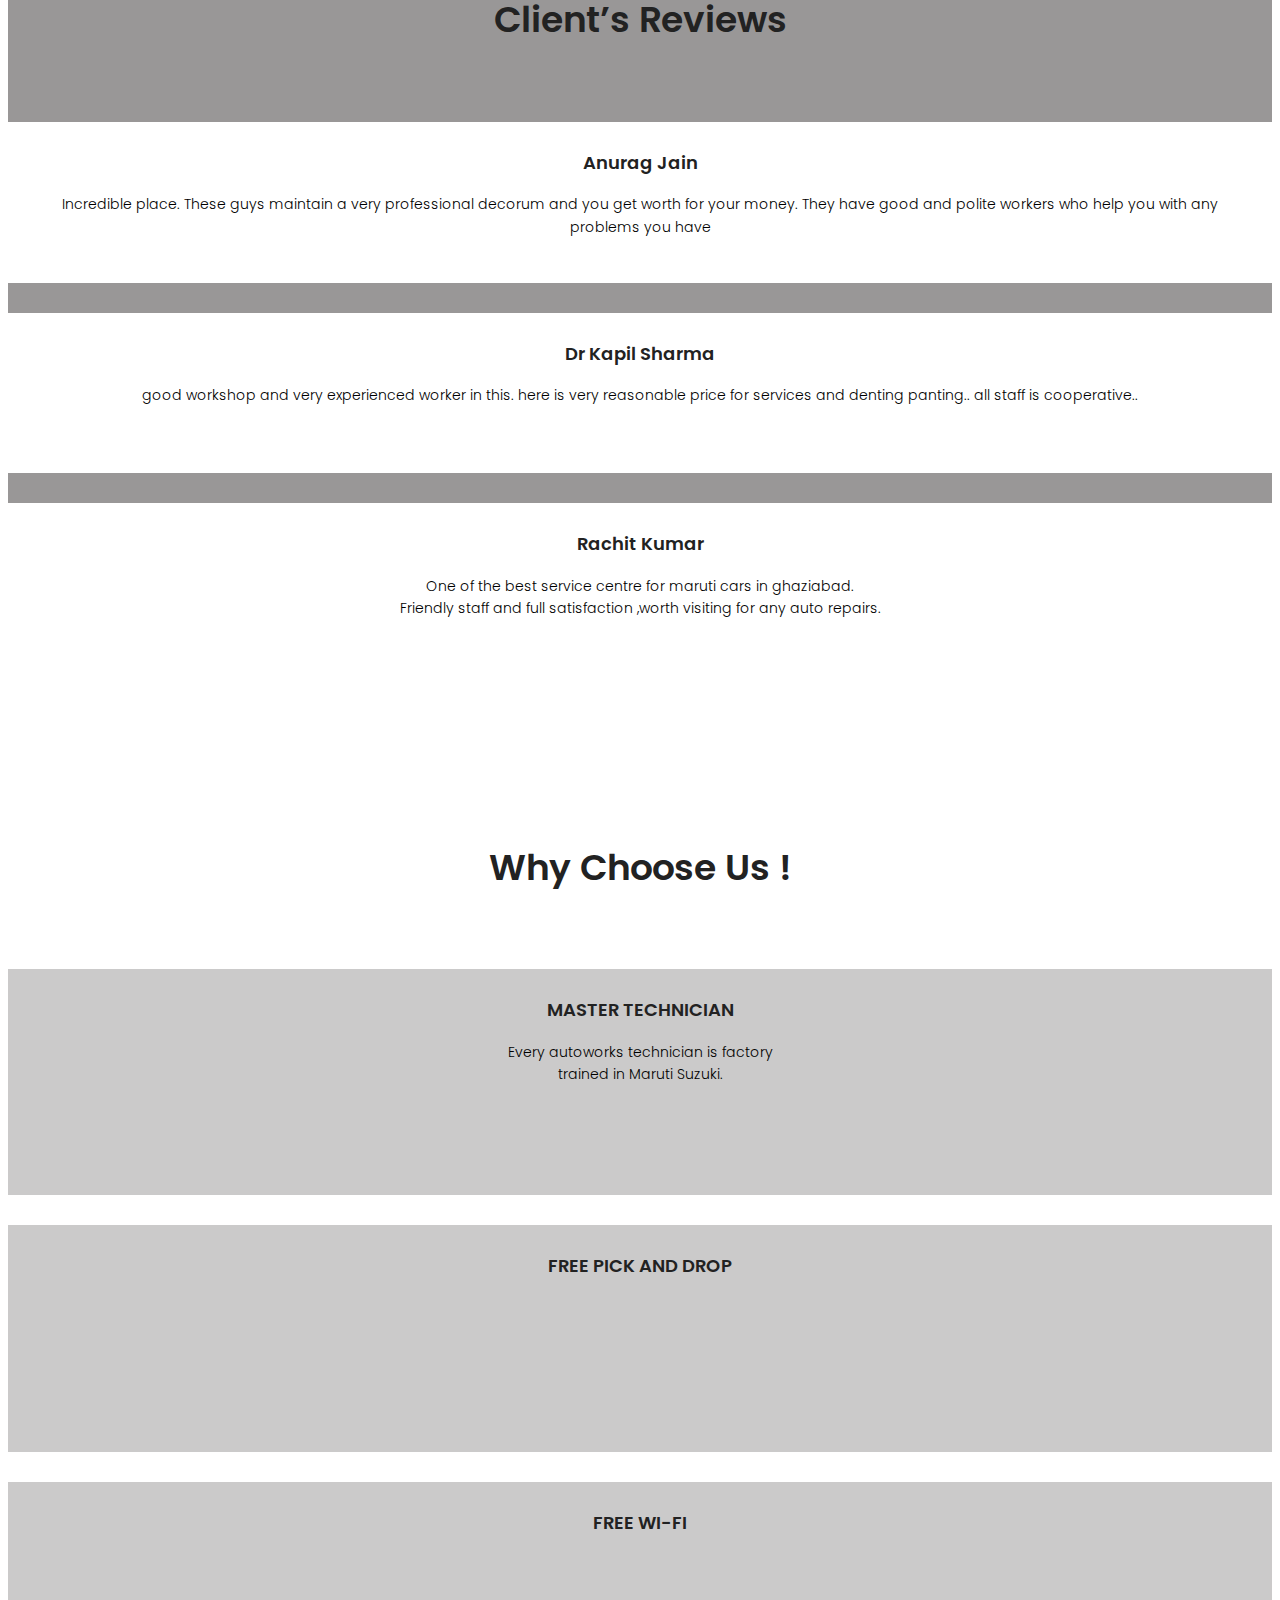
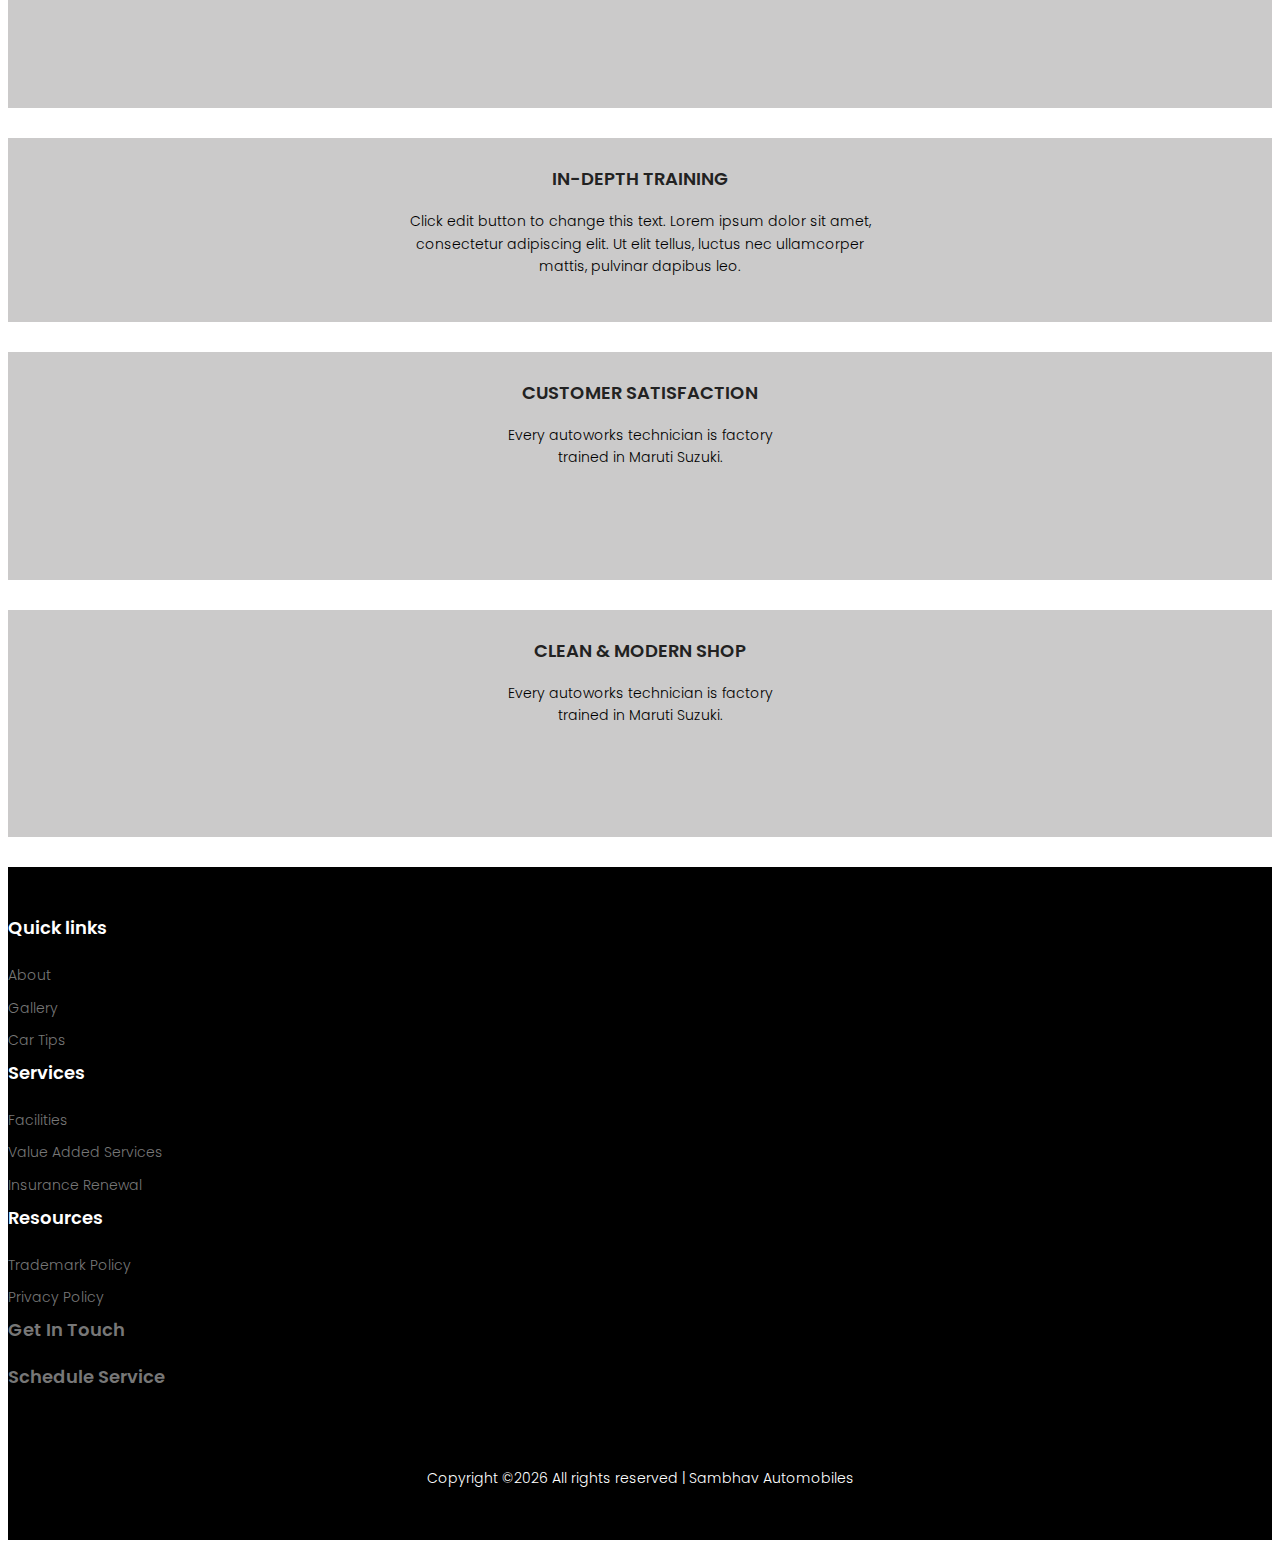
==== commit 400fdfd2: "17th Sept 2019" ====
--- a/index.html
+++ b/index.html
@@ -35,7 +35,7 @@
 		  		
 			    <div class="container main-menu">
 			    	<div class="row align-items-center justify-content-between d-flex">
-			    		<a href="index.html"><img src="logo/fav.png" title="Sambhav Automobiles" height="20px" width="20px"><b style="color: white; font-size: 20px; padding-left: 20px">SAMBHAV AUTOMOBILES</b></a>		
+			    		<a href="index.html"><img src="logo/fav.png" title="Sambhav Automobiles" height="23px" width="auto"></a>		
 						<nav id="nav-menu-container">
 							<ul class="nav-menu">
 							     <li class="menu-active"><a href="index.html">Home</a></li>
@@ -93,7 +93,7 @@
 						<div class="col-lg-6 about-right">
 							<h1 style="font-size: 40px">Who Are We</h1>
 							<p style="font-size: 18px;">
-                                <strong><br>Since April 2007, Sambhav Automobile has been providing top quality auto repair, maintenance and towing services to our wonderful customers in Loni, GHaziabad,UP. and the surrounding local communities. We are a family owned and operated Maruti Authorized Service Station, and are committed to providing friendly, high quality automotive services at best prices!</strong>
+                                <strong><br>Since April 2007, Sambhav Automobile has been providing top quality auto repair, maintenance and towing services to our wonderful customers in Loni, Ghaziabad,UP. and the surrounding local communities. We are a family owned and operated Maruti Authorized Service Station, and are committed to providing friendly, high quality automotive services at best prices!</strong>
                             </p>
 							<a class="text-uppercase primary-btn" href="about.html">Read More</a>
 						</div>
@@ -103,27 +103,27 @@
 			<!-- End home-about Area -->
 			
 			<!-- Start services Area -->
-			<section class="services-area pb-120">
+			<section class="services-area pb-120" style="background-color: #02075d">
 				<div class="container">
 					<div class="row section-title">
-						<h1>Our Services</h1>
+						<h1 style="color: white"><br>Our Services</h1>
                         
                         <span class="elementor-divider-separator"></span>
 					</div>
 					<div class="row">
 						<div class="col-lg-4 single-service">
 							<img src="img/car.jpg">
-							<a href="#"><h4>Car Service<br><br></h4></a>
+							<a href="#"><h4 style="color: white">Car Service<br><br></h4></a>
 							<a class="text-uppercase primary-btn" href="about.html">Learn More</a>
 						</div>
 						<div class="col-lg-4 single-service">
 							<img src="img/wheel.jpg">
-							<a href="#"><h4>Wheel Care<br><br></h4></a>
+							<a href="#"><h4 style="color: white">Wheel Care<br><br></h4></a>
 							<a class="text-uppercase primary-btn" href="about.html">Learn More</a>
 						</div>
 						<div class="col-lg-4 single-service">
 							<img src="img/dent.jpg">
-							<a href="#"><h4>Dent &amp; Paint<br><br></h4></a>
+							<a href="#"><h4 style="color: white">Dent &amp; Paint<br><br></h4></a>
 							<a class="text-uppercase primary-btn" href="about.html">Learn More</a>
 						</div>												
 					</div>	
@@ -132,55 +132,56 @@
 			<!-- End services Area -->
 			
 			<!-- Start reviews Area -->
-			<section class="reviews-area">
+			<section class="reviews-area" style="background-color: #8e8c8ce6">
 				<div class="container">
 					<div class="row section-title">
-						<h1>Client’s Reviews</h1>
+						<h1><br>Client’s Reviews</h1>
 						
 					</div>					
 					<div class="row">
 						<div class="col-lg-4 col-md-6">
-							<div class="single-review">
-								<h4>Cody Hines</h4>
-								<p>
-									Accessories Here you can find the best computer accessory for your laptop, monitor, printer, scanner, speaker.
+							<div class="single-review" style="background-color: white">
+								<h4>Anurag Jain</h4>
+								<p>
+									Incredible place. These guys maintain a very professional decorum and you get worth for your money. They have good and polite workers who help you with any problems you have
 								</p>
 								<div class="star">
 									<span class="fa fa-star checked"></span>
 									<span class="fa fa-star checked"></span>
 									<span class="fa fa-star checked"></span>
-									<span class="fa fa-star"></span>
-									<span class="fa fa-star"></span>
+									<span class="fa fa-star checked"></span>
+									<span class="fa fa-star checked"></span>
 								</div>
 							</div>
 						</div>	
 						<div class="col-lg-4 col-md-6">
-							<div class="single-review">
-								<h4>Chad Herrera</h4>
-								<p>
-									Accessories Here you can find the best computer accessory for your laptop, monitor, printer, scanner, speaker.
+							<div class="single-review" style="background-color: white; padding-bottom: 52px">
+								<h4>Dr Kapil Sharma</h4>
+								<p>
+									good workshop and very experienced worker in this. here is very reasonable price for services and denting panting.. all staff is cooperative..
 								</p>
 								<div class="star">
 									<span class="fa fa-star checked"></span>
 									<span class="fa fa-star checked"></span>
 									<span class="fa fa-star checked"></span>
-									<span class="fa fa-star"></span>
-									<span class="fa fa-star"></span>
+									<span class="fa fa-star checked"></span>
+									<span class="fa fa-star checked"></span>
 								</div>
 							</div>
 						</div>	
 						<div class="col-lg-4 col-md-6">
-							<div class="single-review">
-								<h4>Andre Gonzalez</h4>
-								<p>
-									Accessories Here you can find the best computer accessory for your laptop, monitor, printer, scanner, speaker.
+							<div class="single-review" style="background-color: white; padding-bottom: 52px">
+								<h4>Rachit Kumar</h4>
+								<p>
+									One of the best service centre for maruti cars in ghaziabad.<br>
+                                    Friendly staff and full satisfaction ,worth visiting for any auto repairs.
 								</p>
 								<div class="star">
 									<span class="fa fa-star checked"></span>
 									<span class="fa fa-star checked"></span>
 									<span class="fa fa-star checked"></span>
-									<span class="fa fa-star"></span>
-									<span class="fa fa-star"></span>
+									<span class="fa fa-star checked"></span>
+									<span class="fa fa-star checked"></span>
 								</div>
 							</div>
 						</div>	
@@ -198,7 +199,7 @@
 					</div>					
 					<div class="row">
 						<div class="col-lg-4 col-md-6">
-							<div class="single-review" style="padding-bottom: 95px">
+							<div class="single-review" style="padding-bottom: 95px; background-color: #8e8c8c75">
 								<h4>MASTER TECHNICIAN</h4>
 								<p>
 									Every autoworks technician is factory<br>
@@ -209,29 +210,28 @@
 						</div>
                         
                         <div class="col-lg-4 col-md-6">
-							<div class="single-review">
-								<h4>WE TAKE ECEPTIONAL CARE</h4>
-								<p>
-									We take eceptional care of all makes of cars, SUVs and Hybrids<br>
-                                    We pay attention to every little detail and insure that<br>
-                                    your exceptaions met.
-                                </p>
-								
-							</div>
-						</div>
-                        
-                        <div class="col-lg-4 col-md-6">
-							<div class="single-review" style="padding-bottom: 118px">
-								<h4>EXPERT DIAGNOSTICS</h4>
-								<p>
-									Autowork
-                                </p>
-								
-							</div>
-						</div>
-                        
-                        <div class="col-lg-4 col-md-6">
-							<div class="single-review">
+							<div class="single-review" style="padding-bottom: 155px; background-color: #8e8c8c75">
+								<h4>FREE PICK AND DROP</h4>
+                                <p>
+                                    
+                                </p>
+								
+								
+							</div>
+						</div>
+                        
+                        <div class="col-lg-4 col-md-6">
+							<div class="single-review" style="padding-bottom: 155px; background-color: #8e8c8c75">
+								<h4>FREE WI-FI</h4>
+								<p>
+									
+                                </p>
+								
+							</div>
+						</div>
+                        
+                        <div class="col-lg-4 col-md-6">
+							<div class="single-review" style="background-color: #8e8c8c75">
 								<h4>IN-DEPTH TRAINING</h4>
 								<p>
 									Click edit button to change this text. Lorem ipsum dolor sit amet,<br>
@@ -243,7 +243,7 @@
 						</div>
                         
                         <div class="col-lg-4 col-md-6">
-							<div class="single-review" style="padding-bottom: 97px">
+							<div class="single-review" style="padding-bottom: 97px; background-color: #8e8c8c75">
 								<h4>CUSTOMER SATISFACTION</h4>
 								<p>
 									Every autoworks technician is factory<br>
@@ -254,7 +254,7 @@
 						</div>
                         
                         <div class="col-lg-4 col-md-6">
-							<div class="single-review" style="padding-bottom: 96px">
+							<div class="single-review" style="padding-bottom: 96px; background-color: #8e8c8c75">
 								<h4>CLEAN &amp; MODERN SHOP</h4>
 								<p>
 									Every autoworks technician is factory<br>
@@ -308,8 +308,8 @@
 						</div>												
 						<div class="col-lg-5 col-md-6 col-sm-6 social-widget">
 							<div class="single-footer-widget">
-                                <h6><a href="contact.html">Get In Touch</a></h6>
-								<h6><a href="#">Schedule Service</a></h6>
+                                <h6><a href="contact.html" style="color: #777777">Get In Touch</a></h6>
+								<h6><a href="schedule_service.html" style="color: #777777">Schedule Service</a></h6>
 							</div>
 						</div>							
 						
--- a/css/main.css
+++ b/css/main.css
@@ -96,7 +96,7 @@
   font-weight: 300;
   line-height: 1.625em;
   position: relative;
-    background-color: #e6faff;
+    background-color: #fff;
 }
 
 ol, ul {
@@ -2381,7 +2381,7 @@
 }
 
 .primary-btn {
-  background: #5bc0de;
+  background: #5AC0DE;
   line-height: 42px;
   padding-left: 30px;
   padding-right: 30px;
@@ -2538,7 +2538,7 @@
 }
 
 .banner-content .primary-btn {
-  background-color: #5bc0de;
+  background-color: #dc3545
   color: #222;
   font-weight: 600;
   font-size: 14px;
@@ -2741,13 +2741,13 @@
 }
 
 .services-area .single-service:hover {
-  background-color: #17a2b8;
+  background-color: #dc3545;
   pointer: cursor;
 }
 
 .services-area .single-service:hover h4,
 .services-area .single-service:hover .lnr {
-  color: #5bc0de;
+  color: #fb3b4dc9;
 }
 
 @media (max-width: 991px) {
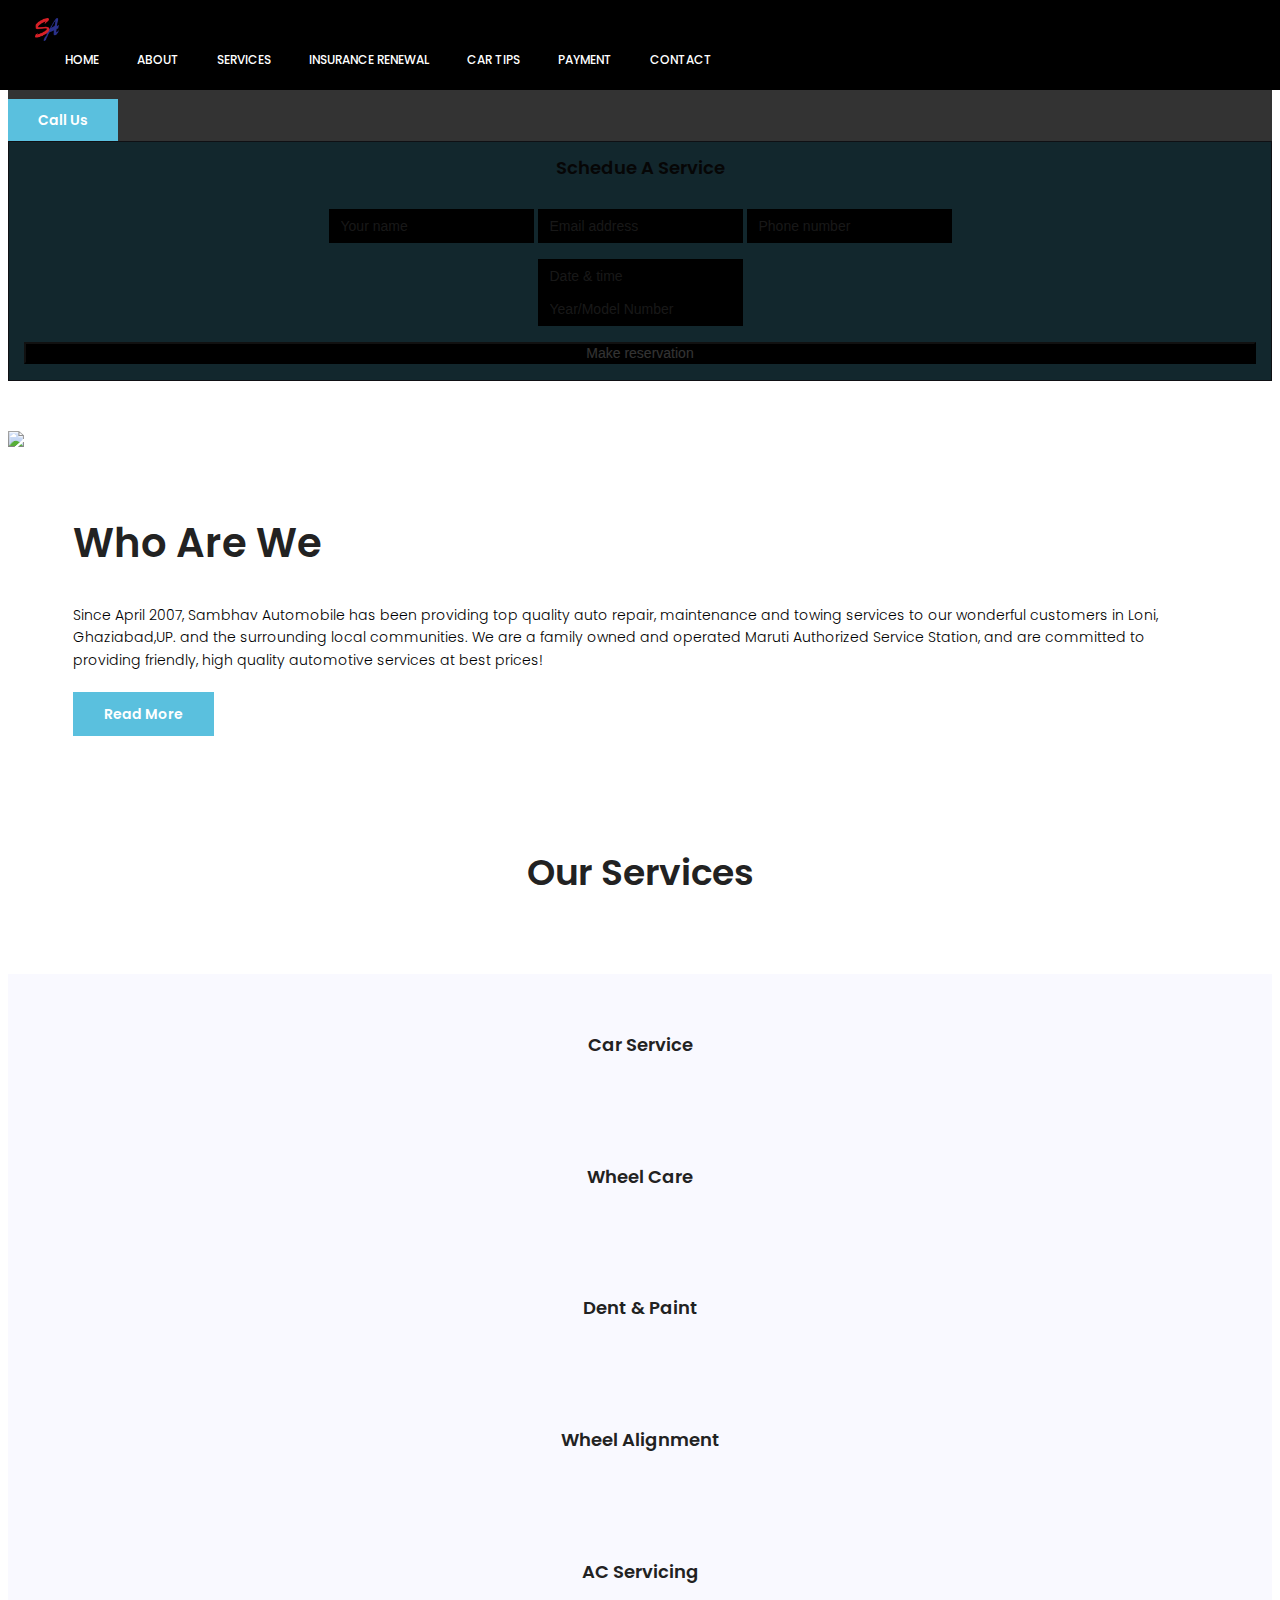
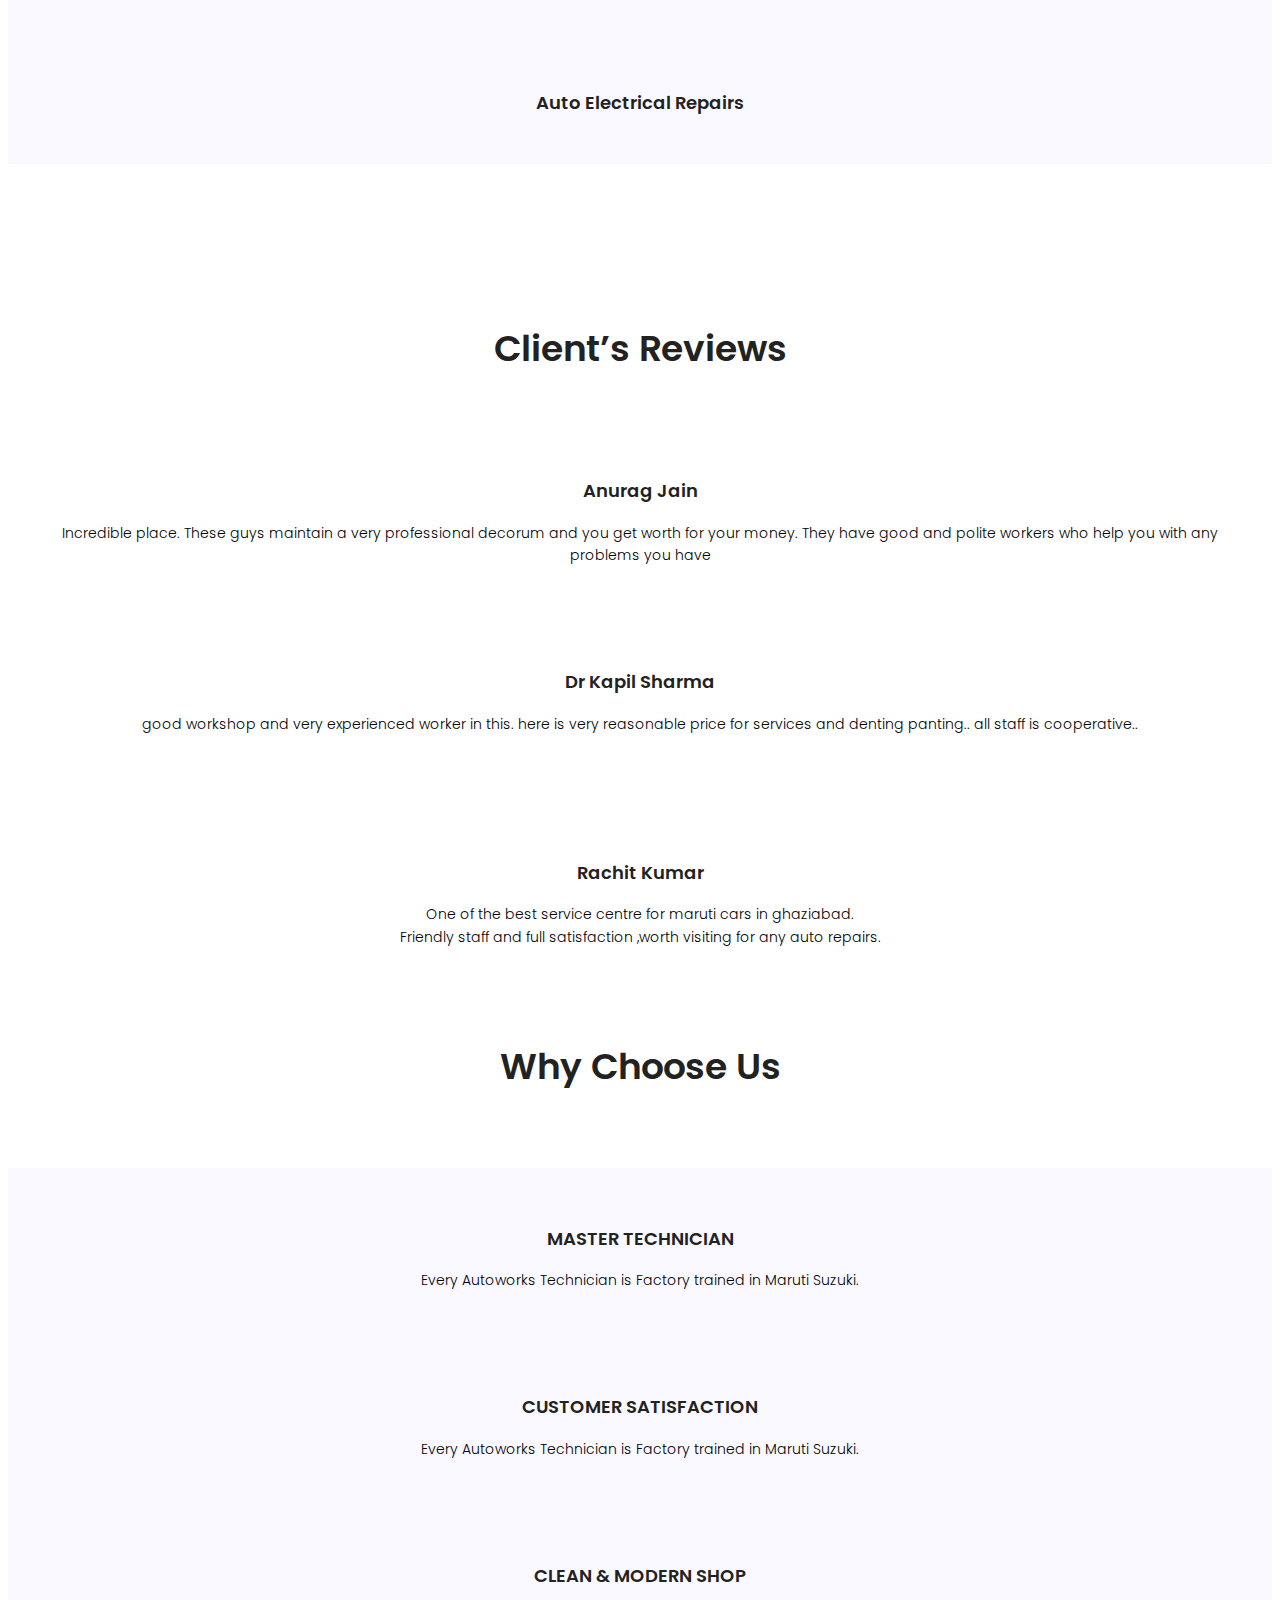
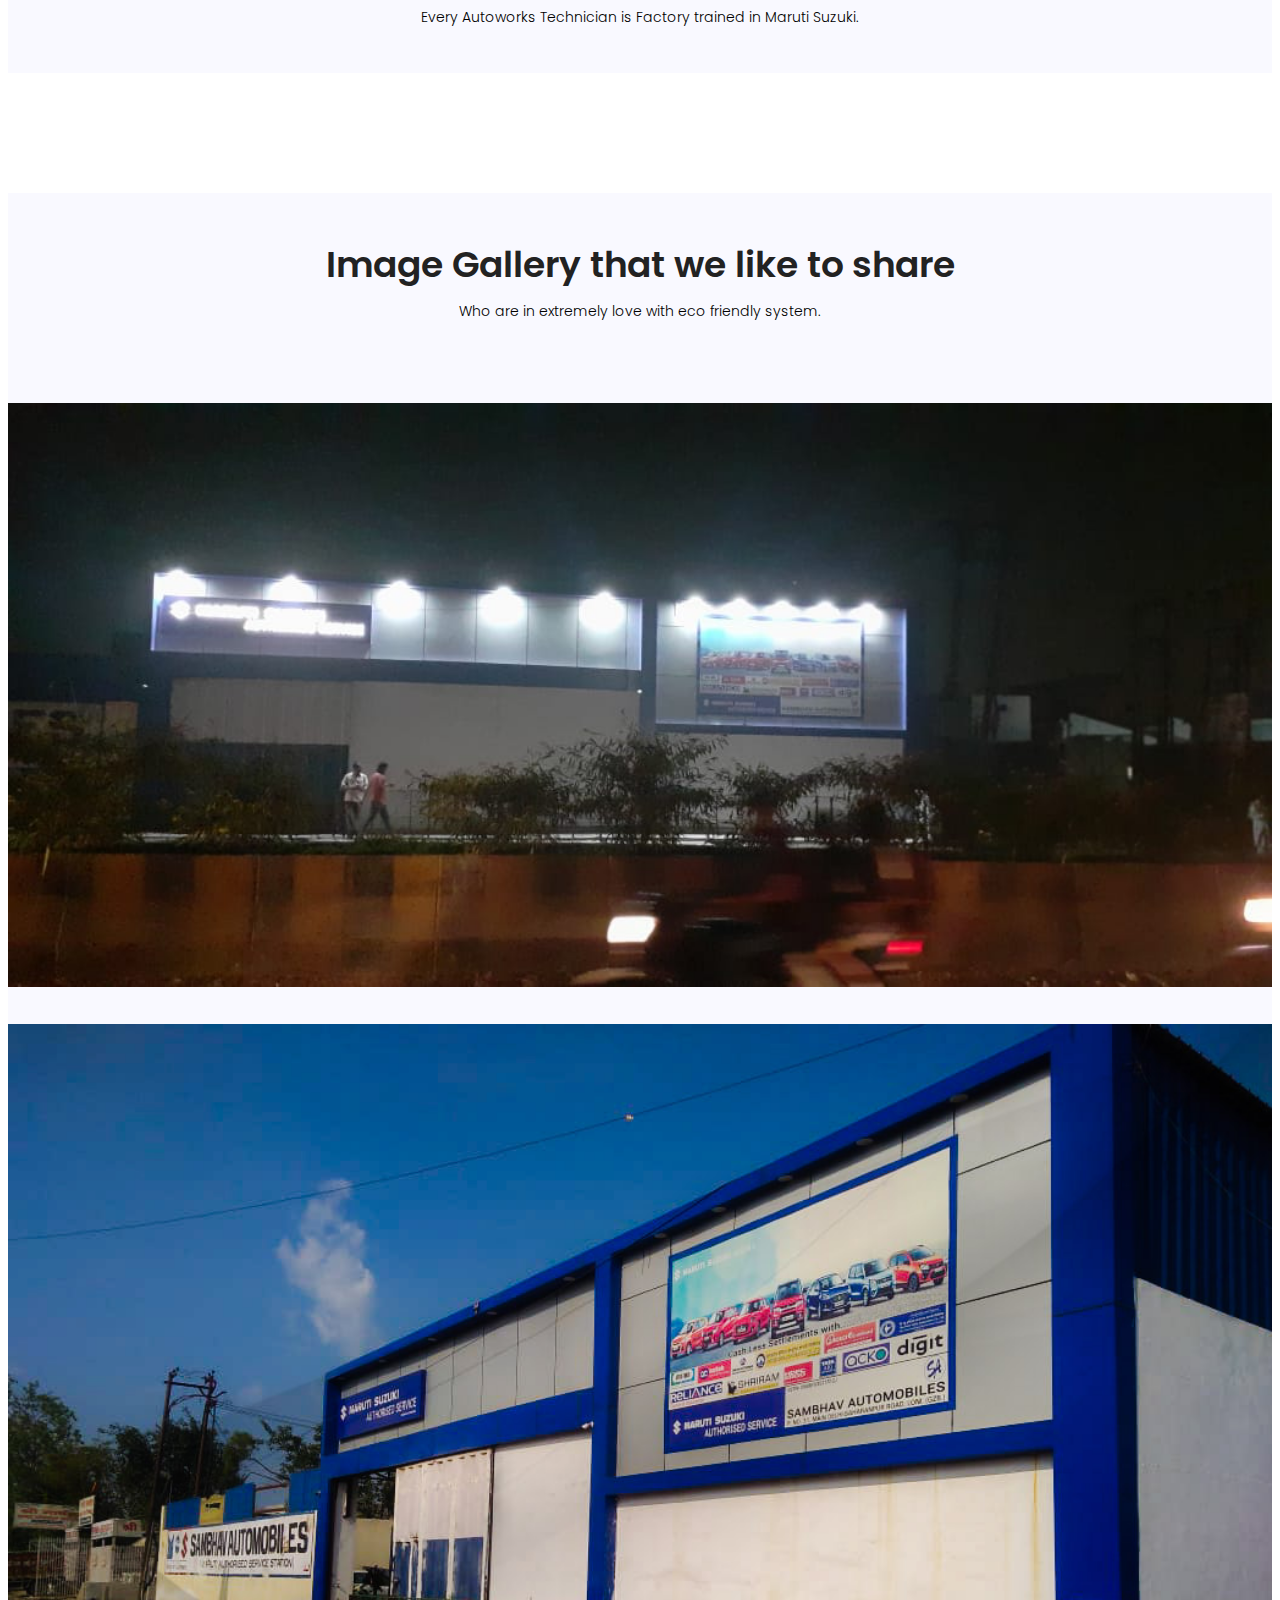
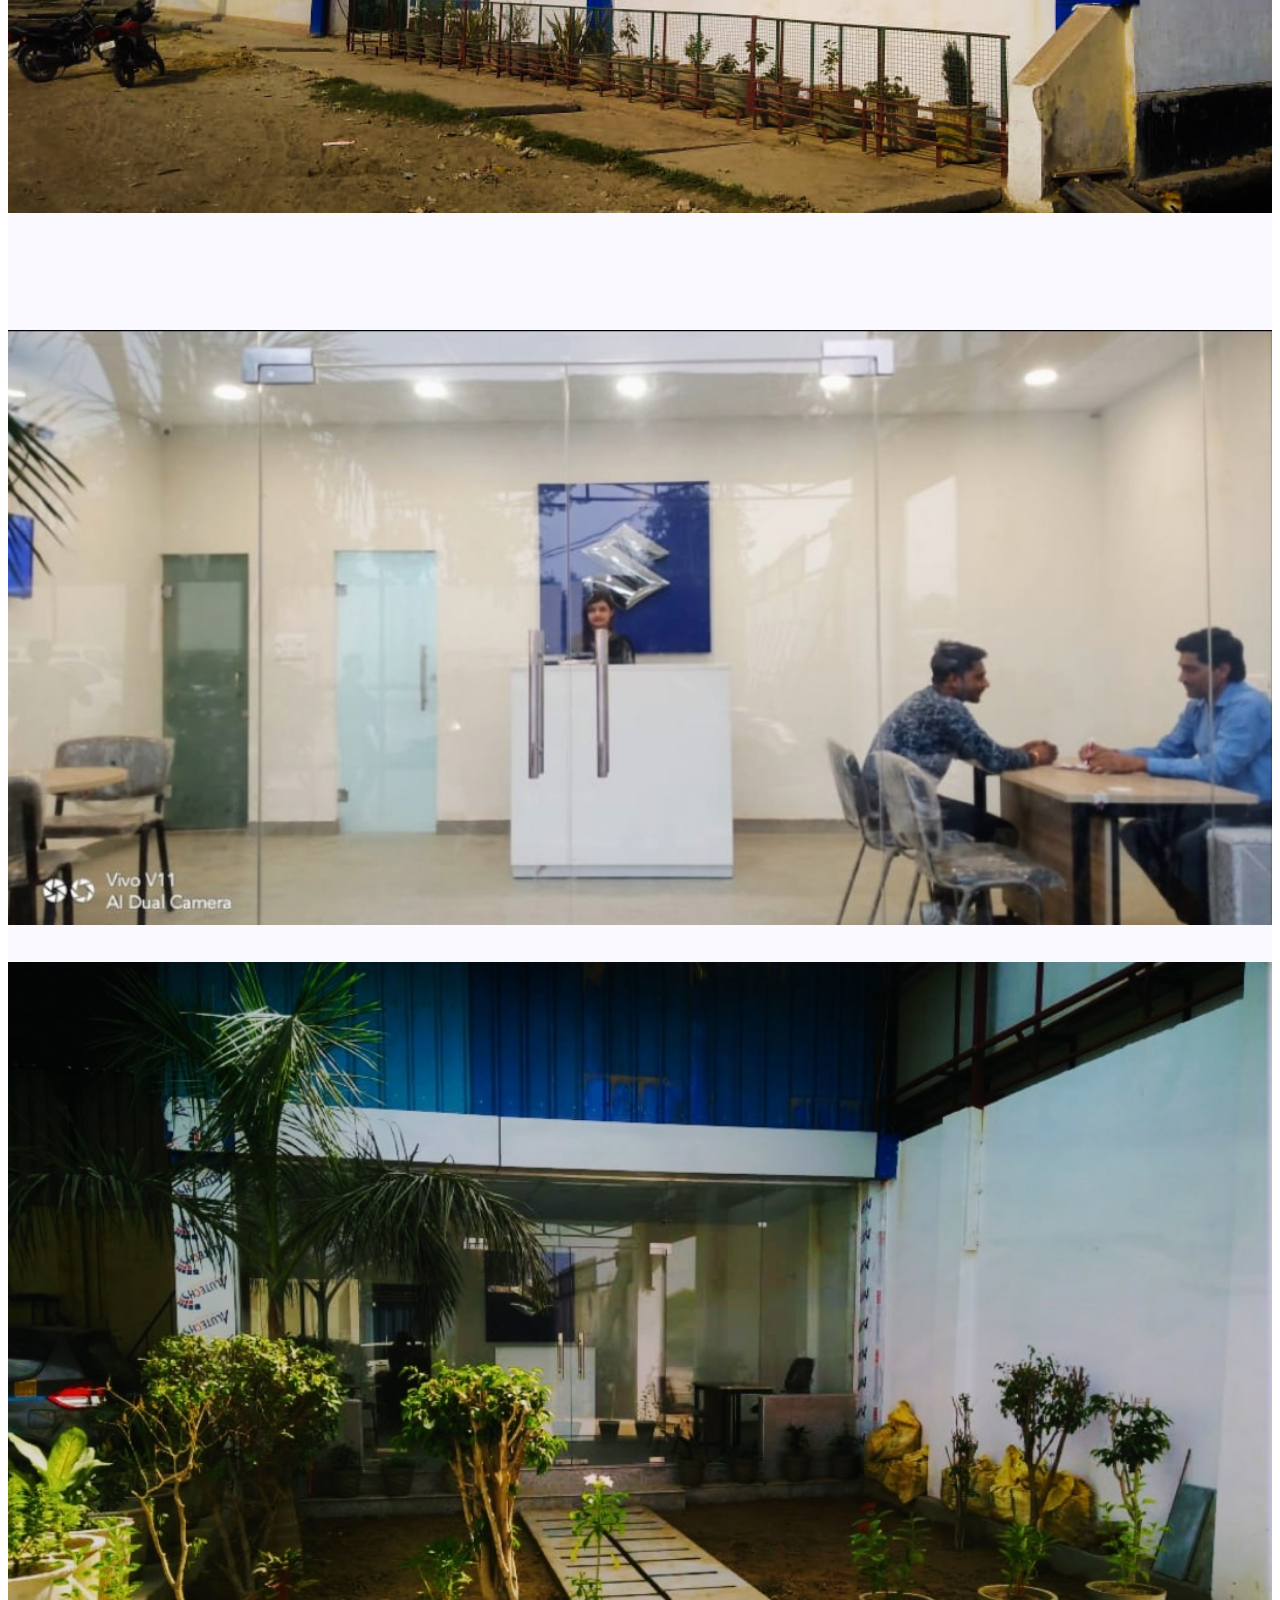
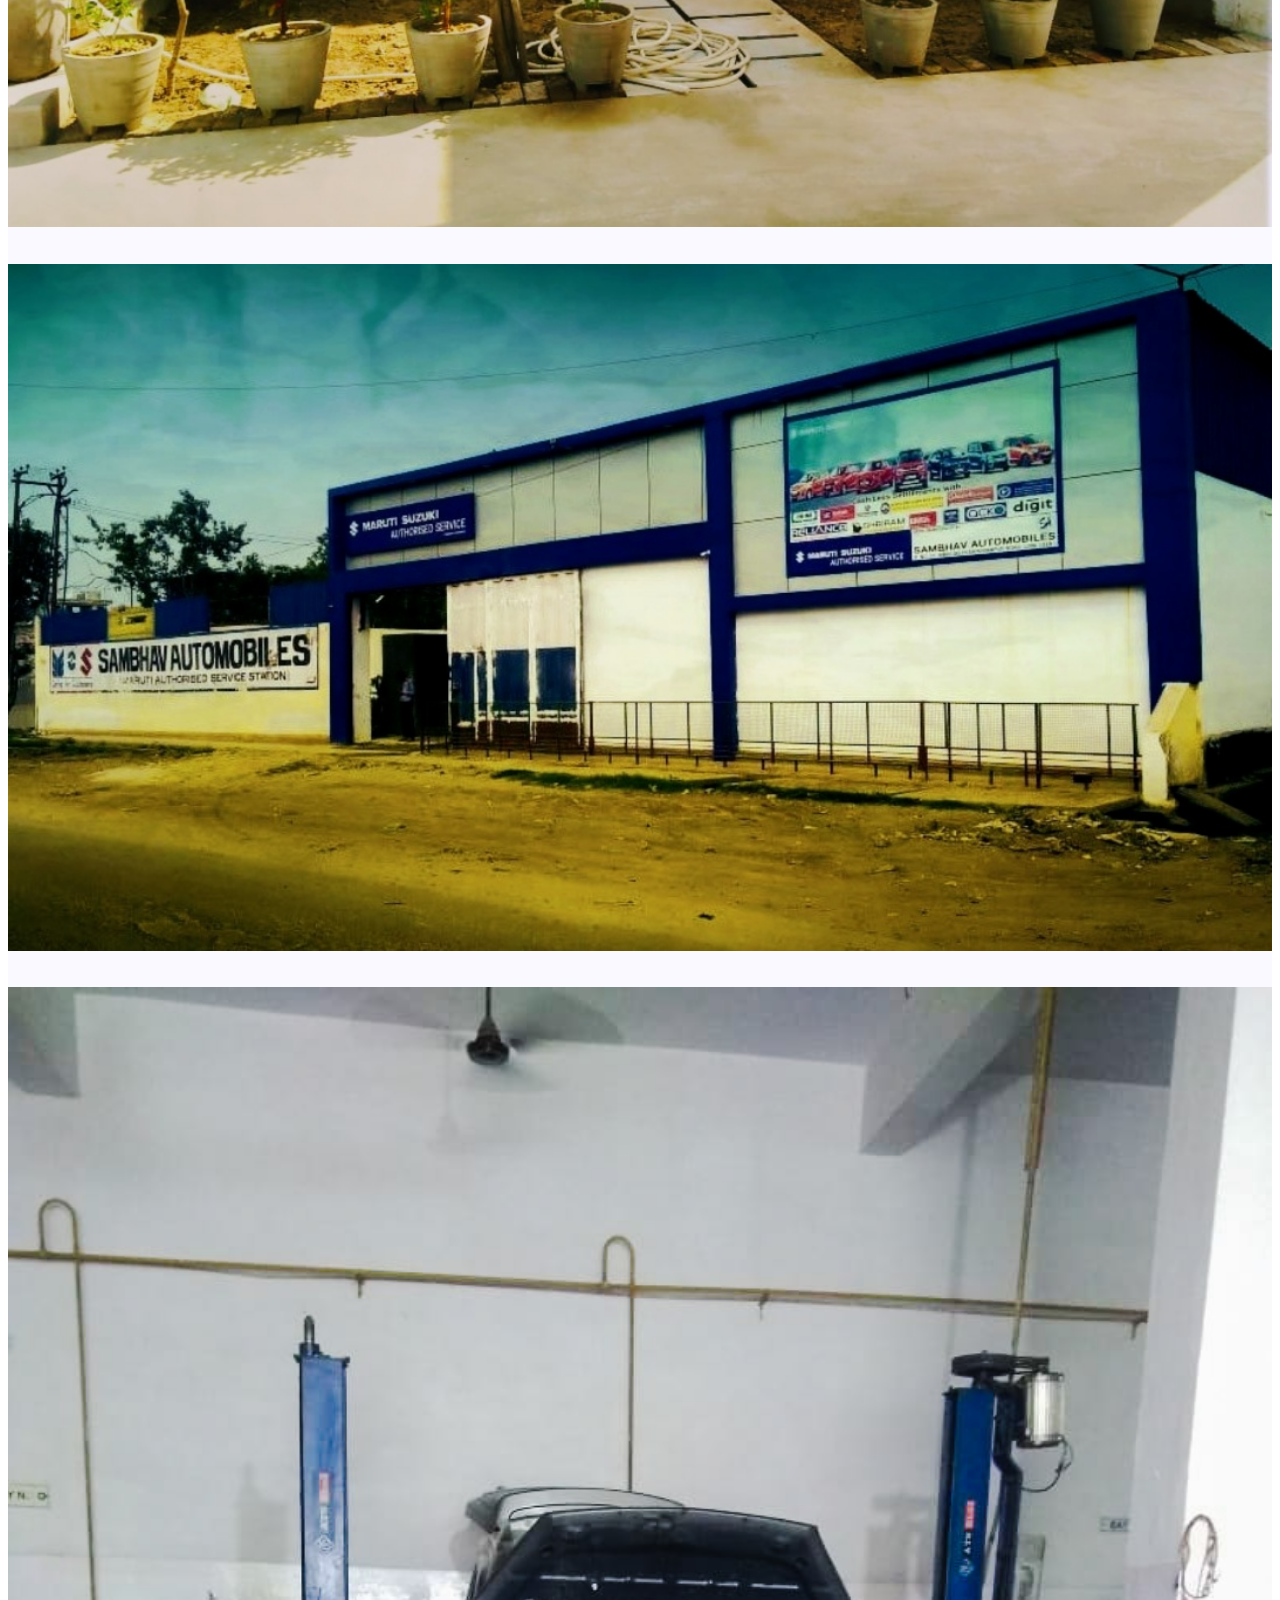
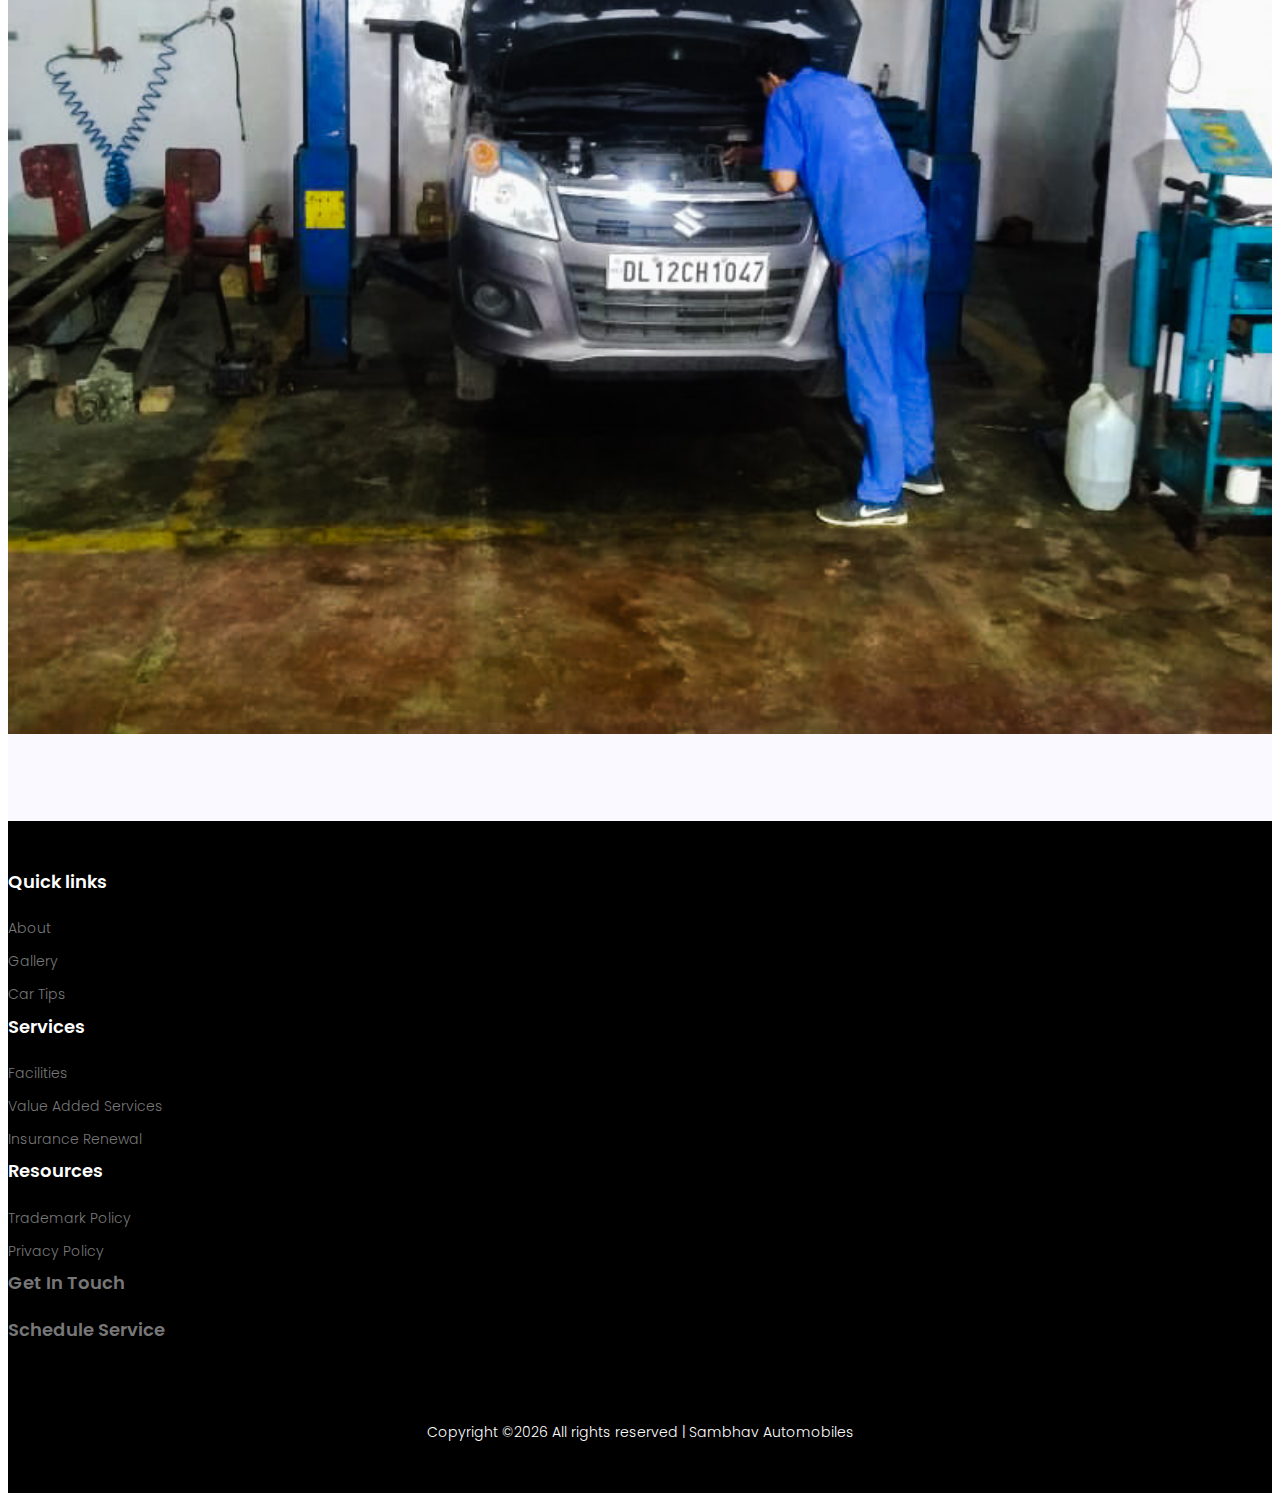
==== commit 263228e6: "2nd Oct 2019" ====
--- a/index.html
+++ b/index.html
@@ -53,7 +53,7 @@
                                      <li><a href="#">Pick &amp; Drop</a></li>
                                     </ul>
                                  </li>
-                                 <li><a href="#">Insurance Renewal</a></li>
+                                 <li><a href="insurance_renewal.html">Insurance Renewal</a></li>
 							     <li><a href="car_tips.html">Car Tips</a></li>
                                  <li><a href="#">Payment</a></li>                                
 							     <li><a href="contact.html">Contact</a></li>
@@ -74,8 +74,37 @@
                                 At Your Vehicle's Favourite<br>
                                 Service Spot!!<br><br>				
 							</h2>
-                            <a href="contact.html" class="primary-btn text-uppercase"><i class="fa fa-phone" style="padding-right: 8px"></i>Get In touch</a>
-                            
+                            <a href="tel:01202601112" class="primary-btn text-uppercase">Call Us</a>
+                        </div>
+                        
+                        <div class="col-lg-4  col-md-6 header-right">
+							<h4 class="pb-30">Schedue A Service</h4>
+							<form class="form">
+							    <div class="from-group">
+							    	<input class="form-control txt-field" type="text" name="name" placeholder="Your name"  onfocus="this.placeholder = ''" onblur="this.placeholder = 'Your name'">
+							    	<input class="form-control txt-field" type="email" name="email" placeholder="Email address" onfocus="this.placeholder = ''" onblur="this.placeholder = 'Email address'">
+							    	<input class="form-control txt-field" type="tel" name="phone" placeholder="Phone number" onfocus="this.placeholder = ''" onblur="this.placeholder = 'Phone number'">
+							    </div>								
+							    							    
+							    <div class="form-group">
+									<div class="input-group dates-wrap">                                              
+										<input id="datepicker2" class="dates form-control"  placeholder="Date & time" type="text">                        
+										<div class="input-group-prepend">
+											<span  class="input-group-text"><span class="lnr lnr-calendar-full"></span></span>
+										</div>											
+									</div>
+							    </div>	
+                                
+                                <div class="form-group">
+                                    <input class="form-control txt-field" type="text" name="model" placeholder="Year/Model Number" onfocus="this.placeholder = ''" onblur="this.placeholder = 'Year/Model Number'">
+                                </div>
+                                
+							    <div class="form-group">
+
+							            <button class="btn btn-default btn-lg btn-block text-center text-uppercase">Make reservation</button>
+
+							    </div>
+							</form>
 						</div>
 																	
 					</div>
@@ -92,9 +121,8 @@
 						</div>
 						<div class="col-lg-6 about-right">
 							<h1 style="font-size: 40px">Who Are We</h1>
-							<p style="font-size: 18px;">
-                                <strong><br>Since April 2007, Sambhav Automobile has been providing top quality auto repair, maintenance and towing services to our wonderful customers in Loni, Ghaziabad,UP. and the surrounding local communities. We are a family owned and operated Maruti Authorized Service Station, and are committed to providing friendly, high quality automotive services at best prices!</strong>
-                            </p>
+							<p>
+                                <br>Since April 2007, Sambhav Automobile has been providing top quality auto repair, maintenance and towing services to our wonderful customers in Loni, Ghaziabad,UP. and the surrounding local communities. We are a family owned and operated Maruti Authorized Service Station, and are committed to providing friendly, high quality automotive services at best prices!                            </p>
 							<a class="text-uppercase primary-btn" href="about.html">Read More</a>
 						</div>
 					</div>
@@ -103,36 +131,47 @@
 			<!-- End home-about Area -->
 			
 			<!-- Start services Area -->
-			<section class="services-area pb-120" style="background-color: #02075d">
+			<section class="services-area pb-120">
 				<div class="container">
 					<div class="row section-title">
-						<h1 style="color: white"><br>Our Services</h1>
-                        
-                        <span class="elementor-divider-separator"></span>
-					</div>
-					<div class="row">
-						<div class="col-lg-4 single-service">
-							<img src="img/car.jpg">
-							<a href="#"><h4 style="color: white">Car Service<br><br></h4></a>
-							<a class="text-uppercase primary-btn" href="about.html">Learn More</a>
-						</div>
-						<div class="col-lg-4 single-service">
-							<img src="img/wheel.jpg">
-							<a href="#"><h4 style="color: white">Wheel Care<br><br></h4></a>
-							<a class="text-uppercase primary-btn" href="about.html">Learn More</a>
-						</div>
-						<div class="col-lg-4 single-service">
-							<img src="img/dent.jpg">
-							<a href="#"><h4 style="color: white">Dent &amp; Paint<br><br></h4></a>
-							<a class="text-uppercase primary-btn" href="about.html">Learn More</a>
+						<h1>Our Services</h1>
+					</div>
+					<div class="row">
+						<div class="col-lg-4 single-service">
+                            <span class="lnr lnr-car"></span>
+							<h4>Car Service</h4>
+						</div>
+						<div class="col-lg-4 single-service">
+                            <span class="lnr lnr-menu-circle"></span>
+							<h4>Wheel Care</h4>
+						</div>
+						<div class="col-lg-4 single-service">
+                            <span class="lnr lnr-magic-wand"></span>
+							<h4>Dent &amp; Paint</h4>
 						</div>												
 					</div>	
+                    
+                    <div class="row">
+						<div class="col-lg-4 single-service">
+                            <span class="lnr lnr-checkmark-circle"></span>
+							<h4>Wheel Alignment</h4>
+						</div>
+						<div class="col-lg-4 single-service">
+                            <span class="lnr lnr-cloud-sync"></span>
+							<h4>AC Servicing</h4>
+						</div>
+						<div class="col-lg-4 single-service">
+                            <span class="lnr lnr-lighter"></span>
+							<h4>Auto Electrical Repairs</h4>
+						</div>												
+					</div>	
+                    
 				</div>	
 			</section>
 			<!-- End services Area -->
 			
 			<!-- Start reviews Area -->
-			<section class="reviews-area" style="background-color: #8e8c8ce6">
+			<section class="reviews-area">
 				<div class="container">
 					<div class="row section-title">
 						<h1><br>Client’s Reviews</h1>
@@ -191,80 +230,57 @@
 			<!-- End reviews Area -->
 						
 			<!-- Start latest-blog Area -->
-			<section class="reviews-area">
+			<section class="services-area pb-120">
 				<div class="container">
 					<div class="row section-title">
-						<h1><br><br><br>Why Choose Us !</h1>
-						
+						<h1>Why Choose Us</h1>
+					</div>
+					<div class="row">
+						<div class="col-lg-4 single-service">
+                            <span class="lnr lnr-cog"></span>
+							<h4>MASTER TECHNICIAN</h4>
+							<p>
+								Every Autoworks Technician is Factory trained in Maruti Suzuki.
+							</p>
+						</div>
+						<div class="col-lg-4 single-service">
+                            <span class="lnr lnr-users"></span>
+							<h4>CUSTOMER SATISFACTION</h4>
+							<p>
+								Every Autoworks Technician is Factory trained in Maruti Suzuki.
+							</p>
+						</div>
+						<div class="col-lg-4 single-service">
+                            <span class="lnr lnr-store"></span>
+							<h4>CLEAN &AMP; MODERN SHOP</h4>
+							<p>
+								Every Autoworks Technician is Factory trained in Maruti Suzuki.
+							</p>
+						</div>												
+					</div>	
+				</div>	
+			</section>
+            
+            
+            <section class="image-gallery-area section-gap">
+				<div class="container">
+					<div class="row section-title">
+						<h1>Image Gallery that we like to share</h1>
+						<p>Who are in extremely love with eco friendly system.</p>
 					</div>					
 					<div class="row">
-						<div class="col-lg-4 col-md-6">
-							<div class="single-review" style="padding-bottom: 95px; background-color: #8e8c8c75">
-								<h4>MASTER TECHNICIAN</h4>
-								<p>
-									Every autoworks technician is factory<br>
-                                    trained in Maruti Suzuki.
-                                </p>
-								
-							</div>
-						</div>
-                        
-                        <div class="col-lg-4 col-md-6">
-							<div class="single-review" style="padding-bottom: 155px; background-color: #8e8c8c75">
-								<h4>FREE PICK AND DROP</h4>
-                                <p>
-                                    
-                                </p>
-								
-								
-							</div>
-						</div>
-                        
-                        <div class="col-lg-4 col-md-6">
-							<div class="single-review" style="padding-bottom: 155px; background-color: #8e8c8c75">
-								<h4>FREE WI-FI</h4>
-								<p>
-									
-                                </p>
-								
-							</div>
-						</div>
-                        
-                        <div class="col-lg-4 col-md-6">
-							<div class="single-review" style="background-color: #8e8c8c75">
-								<h4>IN-DEPTH TRAINING</h4>
-								<p>
-									Click edit button to change this text. Lorem ipsum dolor sit amet,<br>
-                                    consectetur adipiscing elit. Ut elit tellus, luctus nec ullamcorper<br>
-                                    mattis, pulvinar dapibus leo.
-                                </p>
-								
-							</div>
-						</div>
-                        
-                        <div class="col-lg-4 col-md-6">
-							<div class="single-review" style="padding-bottom: 97px; background-color: #8e8c8c75">
-								<h4>CUSTOMER SATISFACTION</h4>
-								<p>
-									Every autoworks technician is factory<br>
-                                    trained in Maruti Suzuki.
-                                </p>
-								
-							</div>
-						</div>
-                        
-                        <div class="col-lg-4 col-md-6">
-							<div class="single-review" style="padding-bottom: 96px; background-color: #8e8c8c75">
-								<h4>CLEAN &amp; MODERN SHOP</h4>
-								<p>
-									Every autoworks technician is factory<br>
-                                    trained in Maruti Suzuki.
-                                </p>
-								
-							</div>
-						</div>
-						
-							
+						<div class="col-lg-4 single-gallery">
+							<a href="img/g1.jpg" class="img-gal"><img class="img-fluid" src="img/g1.jpg" alt=""></a>
+							<a href="img/g4.jpg" class="img-gal"><img class="img-fluid" src="img/g4.jpg" alt=""></a>
+						</div>	
+						<div class="col-lg-4 single-gallery">
+							<a href="img/g2.jpg" class="img-gal"><img class="img-fluid" src="img/g2.jpg" alt=""></a>
+							<a href="img/g5.jpg" class="img-gal"><img class="img-fluid" src="img/g5.jpg" alt=""></a>						
+						</div>	
+						<div class="col-lg-4 single-gallery">
+							<a href="img/g3.jpg" class="img-gal"><img class="img-fluid" src="img/g3.jpg" alt=""></a>
+							<a href="img/g6.jpg" class="img-gal"><img class="img-fluid" src="img/g6.jpg" alt=""></a>
+						</div>				
 					</div>
 				</div>	
 			</section>
--- a/css/main.css
+++ b/css/main.css
@@ -2415,7 +2415,7 @@
 }
 
 .primary-btn:hover {
-  color: #fff;
+  color: #000;
 }
 
 .primary-btn:hover span {
@@ -2558,7 +2558,7 @@
 .header-right {
   background-color: #5bc0de;
   border: 1px solid #4b5263;
-  padding: 50px;
+  padding: 15px;
   text-align: center;
 }
 
@@ -2699,7 +2699,6 @@
 }
 
 .home-about-area .about-right .primary-btn {
-  color: #222;
   border: 1px solid transparent;
 }
 
@@ -2712,7 +2711,8 @@
 /*-------- End home-about Area -------------*/
 /*-------- Start services Area -------------*/
 .services-area .single-service {
-  
+
+  background-color: #f9f9ff;
   text-align: center;
   padding: 30px;
   -webkit-transition: all 0.3s ease 0s;
@@ -2741,13 +2741,14 @@
 }
 
 .services-area .single-service:hover {
-  background-color: #dc3545;
+  background-color: #000;
   pointer: cursor;
 }
 
 .services-area .single-service:hover h4,
-.services-area .single-service:hover .lnr {
-  color: #fb3b4dc9;
+.services-area .single-service:hover .lnr,
+.services-area .single-service:hover p {
+  color: #5bc0de;
 }
 
 @media (max-width: 991px) {
